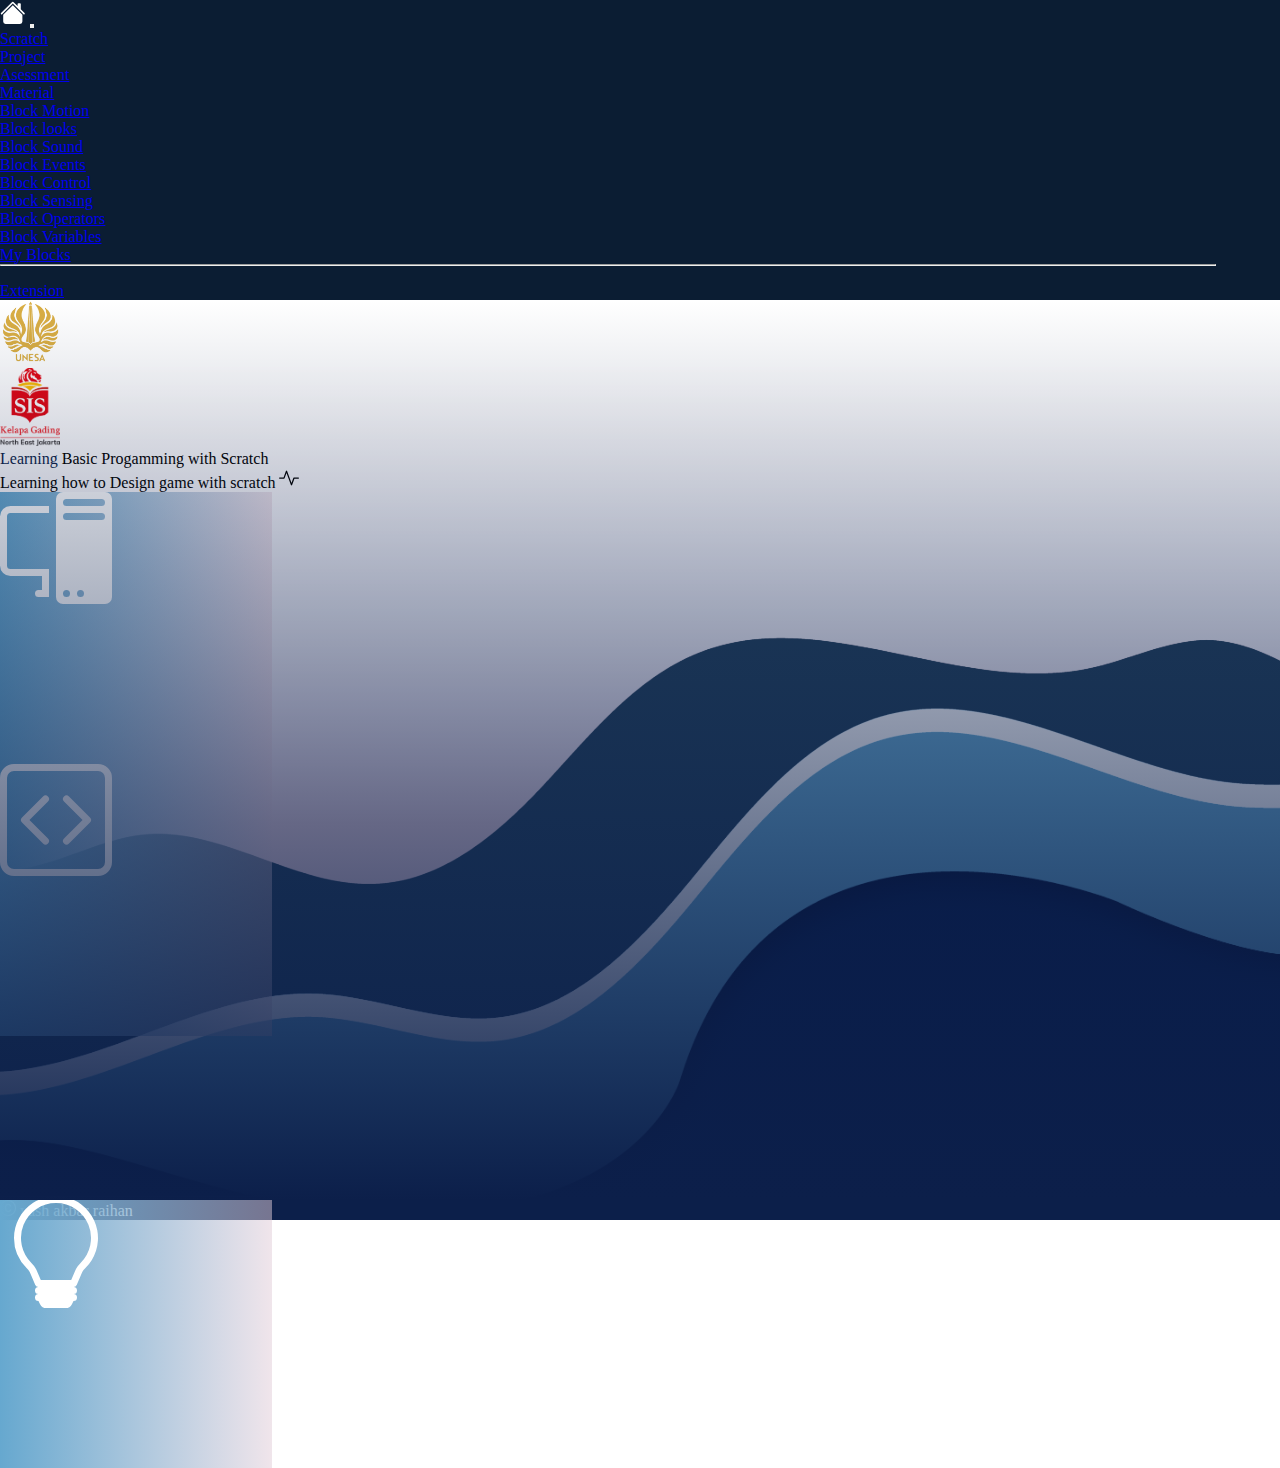
==== index.html @ 8806d6a0 "first commit" ====
<!DOCTYPE html>
<html lang="en">

<head>
    <meta charset="UTF-8">
    <meta name="viewport" content="width=device-width, initial-scale=1.0">
    <title>Web for Education</title>
    <link rel="stylesheet" href="stylesheet.css">

    <!-- link bootstrap -->
    <link href="https://cdn.jsdelivr.net/npm/bootstrap@5.3.2/dist/css/bootstrap.min.css" rel="stylesheet"
        integrity="sha384-T3c6CoIi6uLrA9TneNEoa7RxnatzjcDSCmG1MXxSR1GAsXEV/Dwwykc2MPK8M2HN" crossorigin="anonymous">
    <script src="https://cdn.jsdelivr.net/npm/bootstrap@5.3.2/dist/js/bootstrap.bundle.min.js"
        integrity="sha384-C6RzsynM9kWDrMNeT87bh95OGNyZPhcTNXj1NW7RuBCsyN/o0jlpcV8Qyq46cDfL"
        crossorigin="anonymous"></script>
    <!-- akhir bootstrap -->

    <!-- icon -->
    <link rel="stylesheet" href="https://cdn.jsdelivr.net/npm/bootstrap-icons@1.11.1/font/bootstrap-icons.css">
    <!-- akhir icon -->
</head>

<body>
    <!-- awal nav -->
    <nav class="navbar shadow navbar-dark navbar-expand-lg sticky-top">
        <div class="container-fluid">
            <a class="navbar-brand ms-5" href="index.html"> <svg xmlns="http://www.w3.org/2000/svg" width="30"
                    height="30" fill="white" class="bi bi-house-fill" viewBox="0 0 16 16">
                    <path
                        d="M8.707 1.5a1 1 0 0 0-1.414 0L.646 8.146a.5.5 0 0 0 .708.708L8 2.207l6.646 6.647a.5.5 0 0 0 .708-.708L13 5.793V2.5a.5.5 0 0 0-.5-.5h-1a.5.5 0 0 0-.5.5v1.293L8.707 1.5Z" />
                    <path d="m8 3.293 6 6V13.5a1.5 1.5 0 0 1-1.5 1.5h-9A1.5 1.5 0 0 1 2 13.5V9.293l6-6Z" />
                </svg></a>
            <button class="navbar-toggler" type="button" data-bs-toggle="collapse"
                data-bs-target="#navbarSupportedContent" aria-controls="navbarSupportedContent" aria-expanded="false"
                aria-label="Toggle navigation">
                <span class="navbar-toggler-icon"></span>
            </button>
            <div class="collapse navbar-collapse" id="navbarSupportedContent">
                <ul class="navbar-nav ms-auto">
                    <li class="nav-item pe-4">
                        <a class="nav-link active" aria-current="page" href="https://scratch.mit.edu">Scratch</a>
                    </li>
                    <li class="nav-item pe-4">
                        <a class="nav-link active" href="#">Project</a>
                    </li>
                    <li class="nav-item pe-4">
                        <a class="nav-link active" href="#">Asessment</a>
                    </li>
                    <li id="dropdown-material" class="nav-item dropdown">
                        <a class="nav-link dropdown-toggle" href="#" role="button" data-bs-toggle="dropdown">
                            Material
                        </a>
                        <ul class="dropdown-menu">
                            <li><a class="dropdown-item" href="block-motion.html">Block Motion</a></li>
                            <li><a class="dropdown-item" href="block-looks.html">Block looks</a></li>
                            <li><a class="dropdown-item" href="block-sound.html">Block Sound</a></li>
                            <li><a class="dropdown-item" href="block-event.html">Block Events</a></li>
                            <li><a class="dropdown-item" href="block-control.html">Block Control</a></li>
                            <li><a class="dropdown-item" href="block-sensing.html">Block Sensing</a></li>
                            <li><a class="dropdown-item" href="block-operator.html">Block Operators</a></li>
                            <li><a class="dropdown-item" href="block-variable.html">Block Variables</a></li>
                            <li><a class="dropdown-item" href="my-block.html">My Blocks</a></li>
                            <li>
                                <hr class="dropdown-divider">
                            </li>
                            <li><a class="dropdown-item" href="extention.html">Extension</a></li>
                        </ul>
                    </li>
                </ul>
            </div>
        </div>
    </nav>

    <!-- akhir nav -->

    <!-- header -->
    <div class="header">
        <div class="container text-center">
            <div class="row align-items-center">
                <div class="col text-end pe-4 pt-4">
                    <img src="img/logo unesa png baru.png" alt="logo unesa">
                </div>
                <div class="col text-start ps-4 pt-4">
                    <img src="img/logo SIS KG.png" alt="logo SIS">
                </div>
            </div>
        </div>

        <div class="container pt-3">
            <div class="row text-center">
                <div class="col">
                    <p class="fs-1 fw-bolder text-black"> <span class="learning">Learning</span> Basic Progamming
                        with
                        <span class="text-warning">Scratch</span>
                    </p>
                    <p class="fs-4 text-capitalize pt-2 text-dark"> Learning how to Design game with scratch
                        <svg xmlns="http://www.w3.org/2000/svg" width="20" height="20" class="bi bi-activity"
                            viewBox="0 0 16 16">
                            <path fill-rule="evenodd"
                                d="M6 2a.5.5 0 0 1 .47.33L10 12.036l1.53-4.208A.5.5 0 0 1 12 7.5h3.5a.5.5 0 0 1 0 1h-3.15l-1.88 5.17a.5.5 0 0 1-.94 0L6 3.964 4.47 8.171A.5.5 0 0 1 4 8.5H.5a.5.5 0 0 1 0-1h3.15l1.88-5.17A.5.5 0 0 1 6 2Z" />
                        </svg>
                    </p>
                </div>
            </div>
            <div class="row text-center position-relative">
                <div class="col position-relative mt-4">
                    <div id="el1" class="col bg-opacity-75 text-warning position-absolute rounded-circle shadow"
                        style="width:17rem; height:17rem; right: 10px;">
                        <svg class="position-absolute bottom-0 start-50 mb-4 translate-middle"
                            xmlns="http://www.w3.org/2000/svg" width="7rem" height="7rem" fill="white"
                            class="bi bi-pc-display" viewBox="0 0 16 16">
                            <path
                                d="M8 1a1 1 0 0 1 1-1h6a1 1 0 0 1 1 1v14a1 1 0 0 1-1 1H9a1 1 0 0 1-1-1V1Zm1 13.5a.5.5 0 1 0 1 0 .5.5 0 0 0-1 0Zm2 0a.5.5 0 1 0 1 0 .5.5 0 0 0-1 0ZM9.5 1a.5.5 0 0 0 0 1h5a.5.5 0 0 0 0-1h-5ZM9 3.5a.5.5 0 0 0 .5.5h5a.5.5 0 0 0 0-1h-5a.5.5 0 0 0-.5.5ZM1.5 2A1.5 1.5 0 0 0 0 3.5v7A1.5 1.5 0 0 0 1.5 12H6v2h-.5a.5.5 0 0 0 0 1H7v-4H1.5a.5.5 0 0 1-.5-.5v-7a.5.5 0 0 1 .5-.5H7V2H1.5Z" />
                        </svg>
                    </div>
                    <div id="el2" class="col text-warning position-absolute rounded-circle shadow"
                        style="width:17rem; height:17rem; left:10px;">
                        <svg class="position-absolute bottom-0 start-50 mb-4 translate-middle"
                            xmlns="http://www.w3.org/2000/svg" width="7rem" height="7rem" fill="white"
                            class="bi bi-code-square" viewBox="0 0 16 16">
                            <path
                                d="M14 1a1 1 0 0 1 1 1v12a1 1 0 0 1-1 1H2a1 1 0 0 1-1-1V2a1 1 0 0 1 1-1h12zM2 0a2 2 0 0 0-2 2v12a2 2 0 0 0 2 2h12a2 2 0 0 0 2-2V2a2 2 0 0 0-2-2H2z" />
                            <path
                                d="M6.854 4.646a.5.5 0 0 1 0 .708L4.207 8l2.647 2.646a.5.5 0 0 1-.708.708l-3-3a.5.5 0 0 1 0-.708l3-3a.5.5 0 0 1 .708 0zm2.292 0a.5.5 0 0 0 0 .708L11.793 8l-2.647 2.646a.5.5 0 0 0 .708.708l3-3a.5.5 0 0 0 0-.708l-3-3a.5.5 0 0 0-.708 0z" />
                        </svg>
                    </div>
                    <div id="el3"
                        class="col text-warning position-absolute top-100 start-50 translate-middle-x rounded-circle shadow"
                        style="width:17rem; height:17rem; margin-top:10rem;">
                        <svg class="position-absolute bottom-0 start-50 mb-4 translate-middle"
                            xmlns="http://www.w3.org/2000/svg" width="7rem" height="7rem" fill="white"
                            class="bi bi-lightbulb" viewBox="0 0 16 16">
                            <path
                                d="M2 6a6 6 0 1 1 10.174 4.31c-.203.196-.359.4-.453.619l-.762 1.769A.5.5 0 0 1 10.5 13a.5.5 0 0 1 0 1 .5.5 0 0 1 0 1l-.224.447a1 1 0 0 1-.894.553H6.618a1 1 0 0 1-.894-.553L5.5 15a.5.5 0 0 1 0-1 .5.5 0 0 1 0-1 .5.5 0 0 1-.46-.302l-.761-1.77a1.964 1.964 0 0 0-.453-.618A5.984 5.984 0 0 1 2 6zm6-5a5 5 0 0 0-3.479 8.592c.263.254.514.564.676.941L5.83 12h4.342l.632-1.467c.162-.377.413-.687.676-.941A5 5 0 0 0 8 1z" />
                        </svg>
                    </div>
                </div>
            </div>
        </div>
    </div>
    <!--logo bawah  -->

    <!-- akhirlogo bawah  -->

    <!-- akhir header -->

    <!-- footer -->
    <footer>
        <div class="container">
            <div class="row text-center">
                <div class="col">
                    <p class="fs-6 "><svg xmlns="http://www.w3.org/2000/svg" width="16" height="16" fill="currentColor"
                            class="bi bi-c-circle" viewBox="0 0 16 16">
                            <path
                                d="M1 8a7 7 0 1 0 14 0A7 7 0 0 0 1 8Zm15 0A8 8 0 1 1 0 8a8 8 0 0 1 16 0ZM8.146 4.992c-1.212 0-1.927.92-1.927 2.502v1.06c0 1.571.703 2.462 1.927 2.462.979 0 1.641-.586 1.729-1.418h1.295v.093c-.1 1.448-1.354 2.467-3.03 2.467-2.091 0-3.269-1.336-3.269-3.603V7.482c0-2.261 1.201-3.638 3.27-3.638 1.681 0 2.935 1.054 3.029 2.572v.088H9.875c-.088-.879-.768-1.512-1.729-1.512Z" />
                        </svg> yash akbar raihan</p>
                </div>
            </div>
        </div>
    </footer>
    <!-- akhir footer -->
</body>

</html>
---- stylesheet.css ----
/* warna : 
#B799FF 
#ACBCFF
#AEE2FF
#E6FFFD
#0b1d33
#26425a
#66a8cf
#e1cbd7
#c38eb4
#0c1f4a */
:root {
    --bg-color1 : #0b1d33;
    --bg-color2 : #26425a;
    --bg-color3 : #66a8cf;
    --bg-color4 : #e1cbd7;
    --bg-color5 : #c38eb4;
    --bg-color6 : #0c1f4a; 
}

* {
    margin: 0;
    padding: 0;
    font-family: poppins;
}

nav {
    background-color: var(--bg-color1);
    font-weight: 300;
    color: var(--bg-color4);
}
.nav-item:hover {
    font-size: 1.1em; 
    transition: all 0.2s ease-in-out;
}

.col img {
    width: 60px;
}

.header {
    width: 100%;
    height: 100vh;
    position: relative;
    display: flex;
    flex-direction: column;
    /* background: linear-gradient(to top, var(--bg-color2), rgba(0,0,0,0)); */
    background: url('img/background\ new.svg');
    background-size: cover;
    background-position: center;
}

.header::before {
    content: "";
    position: absolute;
    width: 100%;
    height: 100vh;
    bottom: 0;
    left: 0;
    background: linear-gradient(to top, var(--bg-color6), rgba(255, 255, 255, 0));
}

footer {
    background-color: var(--bg-color6);
    color: white;
}

#el3, #el2, #el1 {
    background: linear-gradient(to right, var(--bg-color3), rgba(225, 203, 215, 0.5));
}

.navbar-brand svg:hover{
    height: 1.6em;
    width: 1.6em;
    transition: all 0.1s ease-in-out;
}

.dropdown-item:hover {
    font-size: 1.1em;
    transition: all 0.2s ease-in-out;
}

#dropdown-material {
    margin-right: 4em;
}

.learning {
    color: var(--bg-color6);
}
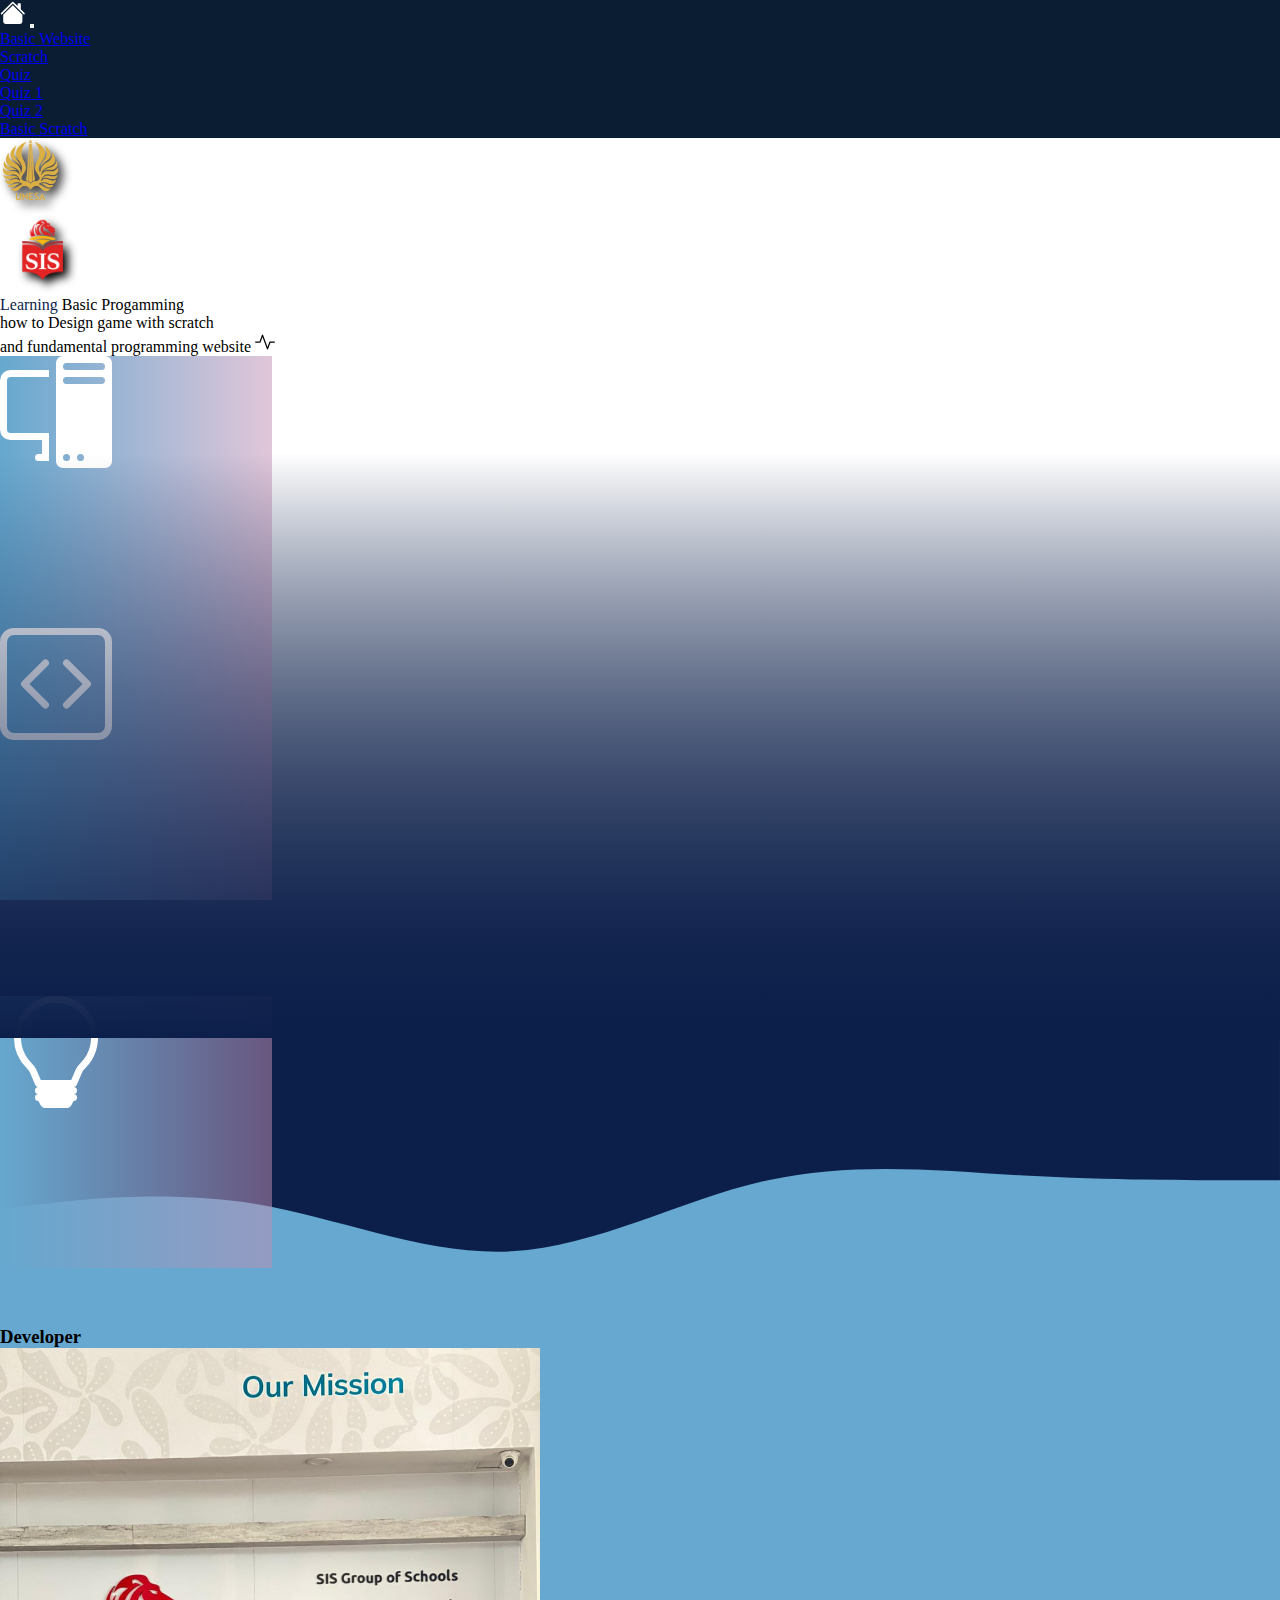
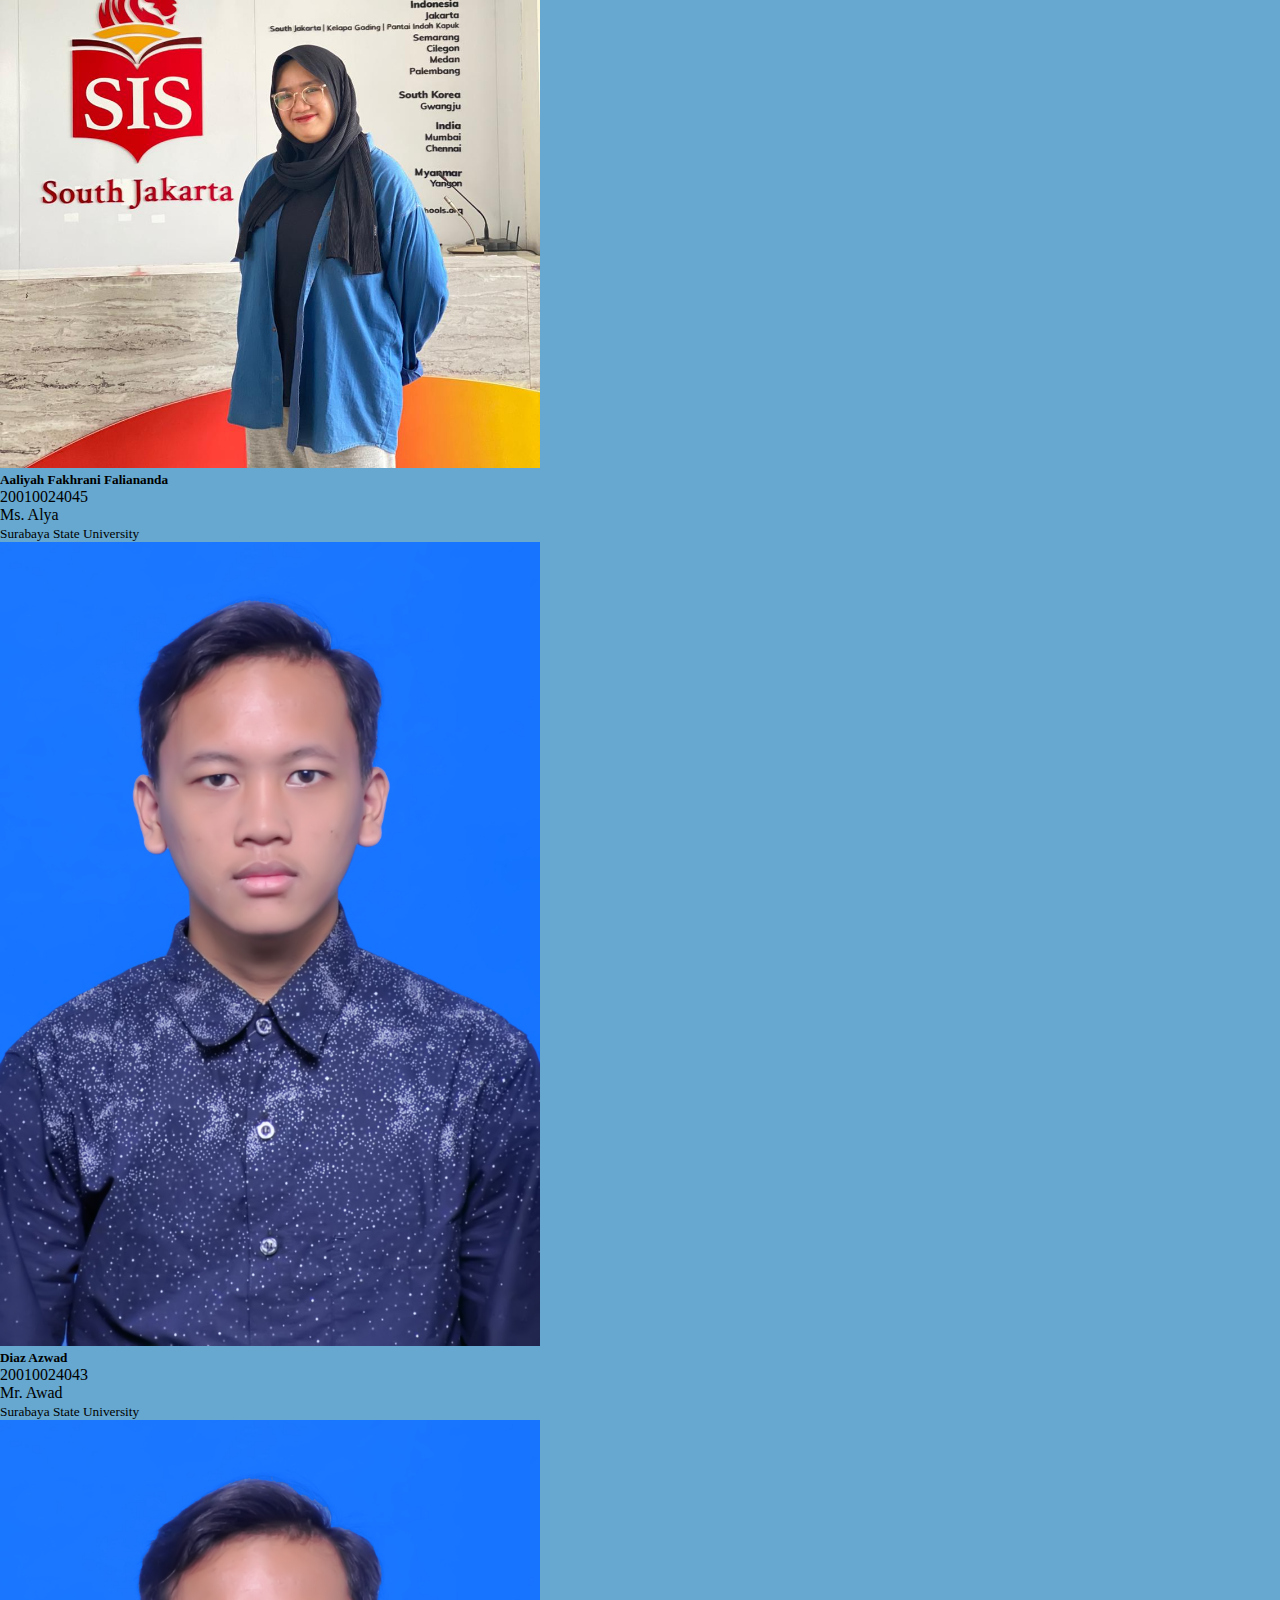
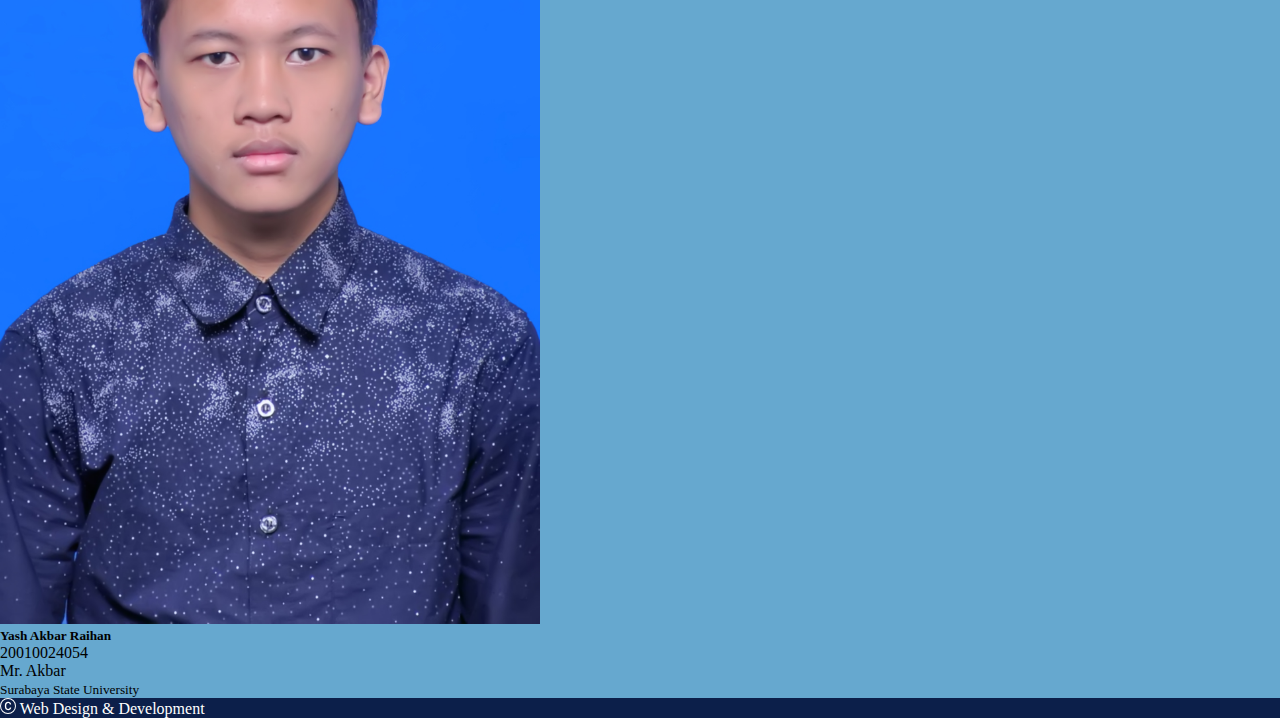
==== commit 55b0e9a7: "almost finaly" ====
--- a/index.html
+++ b/index.html
@@ -5,7 +5,7 @@
     <meta charset="UTF-8">
     <meta name="viewport" content="width=device-width, initial-scale=1.0">
     <title>Web for Education</title>
-    <link rel="stylesheet" href="stylesheet.css">
+    <link rel="stylesheet" href="assets/stylesheet.css">
 
     <!-- link bootstrap -->
     <link href="https://cdn.jsdelivr.net/npm/bootstrap@5.3.2/dist/css/bootstrap.min.css" rel="stylesheet"
@@ -38,34 +38,32 @@
             <div class="collapse navbar-collapse" id="navbarSupportedContent">
                 <ul class="navbar-nav ms-auto">
                     <li class="nav-item pe-4">
+                        <a class="nav-link active"
+                            href="https://html-code.notion.site/html-code/the-dashboard-d942aa69af0b4449ad72ffde3d726862">Basic
+                            Website</a>
+                    </li>
+                    <li class="nav-item pe-4">
                         <a class="nav-link active" aria-current="page" href="https://scratch.mit.edu">Scratch</a>
                     </li>
-                    <li class="nav-item pe-4">
-                        <a class="nav-link active" href="#">Project</a>
-                    </li>
-                    <li class="nav-item pe-4">
-                        <a class="nav-link active" href="#">Asessment</a>
-                    </li>
-                    <li id="dropdown-material" class="nav-item dropdown">
-                        <a class="nav-link dropdown-toggle" href="#" role="button" data-bs-toggle="dropdown">
-                            Material
+                    <li class="nav-item dropdown pe-4">
+                        <a class="nav-link dropdown-toggle" href="#" role="button" data-bs-toggle="dropdown"
+                            aria-expanded="false">
+                            Quiz
                         </a>
                         <ul class="dropdown-menu">
-                            <li><a class="dropdown-item" href="block-motion.html">Block Motion</a></li>
-                            <li><a class="dropdown-item" href="block-looks.html">Block looks</a></li>
-                            <li><a class="dropdown-item" href="block-sound.html">Block Sound</a></li>
-                            <li><a class="dropdown-item" href="block-event.html">Block Events</a></li>
-                            <li><a class="dropdown-item" href="block-control.html">Block Control</a></li>
-                            <li><a class="dropdown-item" href="block-sensing.html">Block Sensing</a></li>
-                            <li><a class="dropdown-item" href="block-operator.html">Block Operators</a></li>
-                            <li><a class="dropdown-item" href="block-variable.html">Block Variables</a></li>
-                            <li><a class="dropdown-item" href="my-block.html">My Blocks</a></li>
-                            <li>
-                                <hr class="dropdown-divider">
-                            </li>
-                            <li><a class="dropdown-item" href="extention.html">Extension</a></li>
+                            <li><a class="dropdown-item"
+                                    href="https://kahoot.it/solo/?quizId=ba9a0a34-03f0-4df1-a1b9-73d56df6748f">Quiz
+                                    1</a></li>
+                            <li><a class="dropdown-item"
+                                    href="https://kahoot.it/solo/?quizId=714a203e-d87f-4e3b-9f1b-5200b5b7644c">Quiz
+                                    2</a></li>
                         </ul>
                     </li>
+                    <li class="nav-item pe-5">
+                        <a class="nav-link active" href="basic-scratch.html">
+                            Basic Scratch
+                        </a>
+                    </li>
                 </ul>
             </div>
         </div>
@@ -74,86 +72,175 @@
     <!-- akhir nav -->
 
     <!-- header -->
-    <div class="header">
-        <div class="container text-center">
-            <div class="row align-items-center">
-                <div class="col text-end pe-4 pt-4">
-                    <img src="img/logo unesa png baru.png" alt="logo unesa">
-                </div>
-                <div class="col text-start ps-4 pt-4">
-                    <img src="img/logo SIS KG.png" alt="logo SIS">
-                </div>
-            </div>
-        </div>
-
-        <div class="container pt-3">
-            <div class="row text-center">
-                <div class="col">
-                    <p class="fs-1 fw-bolder text-black"> <span class="learning">Learning</span> Basic Progamming
-                        with
-                        <span class="text-warning">Scratch</span>
-                    </p>
-                    <p class="fs-4 text-capitalize pt-2 text-dark"> Learning how to Design game with scratch
-                        <svg xmlns="http://www.w3.org/2000/svg" width="20" height="20" class="bi bi-activity"
-                            viewBox="0 0 16 16">
-                            <path fill-rule="evenodd"
-                                d="M6 2a.5.5 0 0 1 .47.33L10 12.036l1.53-4.208A.5.5 0 0 1 12 7.5h3.5a.5.5 0 0 1 0 1h-3.15l-1.88 5.17a.5.5 0 0 1-.94 0L6 3.964 4.47 8.171A.5.5 0 0 1 4 8.5H.5a.5.5 0 0 1 0-1h3.15l1.88-5.17A.5.5 0 0 1 6 2Z" />
-                        </svg>
-                    </p>
-                </div>
-            </div>
-            <div class="row text-center position-relative">
-                <div class="col position-relative mt-4">
-                    <div id="el1" class="col bg-opacity-75 text-warning position-absolute rounded-circle shadow"
-                        style="width:17rem; height:17rem; right: 10px;">
-                        <svg class="position-absolute bottom-0 start-50 mb-4 translate-middle"
-                            xmlns="http://www.w3.org/2000/svg" width="7rem" height="7rem" fill="white"
-                            class="bi bi-pc-display" viewBox="0 0 16 16">
-                            <path
-                                d="M8 1a1 1 0 0 1 1-1h6a1 1 0 0 1 1 1v14a1 1 0 0 1-1 1H9a1 1 0 0 1-1-1V1Zm1 13.5a.5.5 0 1 0 1 0 .5.5 0 0 0-1 0Zm2 0a.5.5 0 1 0 1 0 .5.5 0 0 0-1 0ZM9.5 1a.5.5 0 0 0 0 1h5a.5.5 0 0 0 0-1h-5ZM9 3.5a.5.5 0 0 0 .5.5h5a.5.5 0 0 0 0-1h-5a.5.5 0 0 0-.5.5ZM1.5 2A1.5 1.5 0 0 0 0 3.5v7A1.5 1.5 0 0 0 1.5 12H6v2h-.5a.5.5 0 0 0 0 1H7v-4H1.5a.5.5 0 0 1-.5-.5v-7a.5.5 0 0 1 .5-.5H7V2H1.5Z" />
-                        </svg>
-                    </div>
-                    <div id="el2" class="col text-warning position-absolute rounded-circle shadow"
-                        style="width:17rem; height:17rem; left:10px;">
-                        <svg class="position-absolute bottom-0 start-50 mb-4 translate-middle"
-                            xmlns="http://www.w3.org/2000/svg" width="7rem" height="7rem" fill="white"
-                            class="bi bi-code-square" viewBox="0 0 16 16">
-                            <path
-                                d="M14 1a1 1 0 0 1 1 1v12a1 1 0 0 1-1 1H2a1 1 0 0 1-1-1V2a1 1 0 0 1 1-1h12zM2 0a2 2 0 0 0-2 2v12a2 2 0 0 0 2 2h12a2 2 0 0 0 2-2V2a2 2 0 0 0-2-2H2z" />
-                            <path
-                                d="M6.854 4.646a.5.5 0 0 1 0 .708L4.207 8l2.647 2.646a.5.5 0 0 1-.708.708l-3-3a.5.5 0 0 1 0-.708l3-3a.5.5 0 0 1 .708 0zm2.292 0a.5.5 0 0 0 0 .708L11.793 8l-2.647 2.646a.5.5 0 0 0 .708.708l3-3a.5.5 0 0 0 0-.708l-3-3a.5.5 0 0 0-.708 0z" />
-                        </svg>
-                    </div>
-                    <div id="el3"
-                        class="col text-warning position-absolute top-100 start-50 translate-middle-x rounded-circle shadow"
-                        style="width:17rem; height:17rem; margin-top:10rem;">
-                        <svg class="position-absolute bottom-0 start-50 mb-4 translate-middle"
-                            xmlns="http://www.w3.org/2000/svg" width="7rem" height="7rem" fill="white"
-                            class="bi bi-lightbulb" viewBox="0 0 16 16">
-                            <path
-                                d="M2 6a6 6 0 1 1 10.174 4.31c-.203.196-.359.4-.453.619l-.762 1.769A.5.5 0 0 1 10.5 13a.5.5 0 0 1 0 1 .5.5 0 0 1 0 1l-.224.447a1 1 0 0 1-.894.553H6.618a1 1 0 0 1-.894-.553L5.5 15a.5.5 0 0 1 0-1 .5.5 0 0 1 0-1 .5.5 0 0 1-.46-.302l-.761-1.77a1.964 1.964 0 0 0-.453-.618A5.984 5.984 0 0 1 2 6zm6-5a5 5 0 0 0-3.479 8.592c.263.254.514.564.676.941L5.83 12h4.342l.632-1.467c.162-.377.413-.687.676-.941A5 5 0 0 0 8 1z" />
-                        </svg>
-                    </div>
-                </div>
-            </div>
-        </div>
-    </div>
-    <!--logo bawah  -->
-
-    <!-- akhirlogo bawah  -->
-
+    <section class="header">
+        <div class="header">
+            <div class="container text-center">
+                <div class="row align-items-center">
+                    <div class="col text-end pe-4 pt-4">
+                        <img src="img/logo unesa png baru.png" alt="logo unesa" class="imglogo">
+                    </div>
+                    <div class="col text-start ps-4 pt-4">
+                        <img src="img/SIS-Logo-Website-200x200.png" alt="logo SIS" class="imglogo" id="logosis">
+                    </div>
+                </div>
+            </div>
+
+            <div class="container">
+                <div class="row text-center">
+                    <div class="col">
+                        <p class="fs-1 fw-bolder text-warning"> <span class="learning">Learning</span> Basic Progamming
+                        </p>
+                        <p class="fs-5 text-capitalize text-dark">how to Design game with scratch<br> and
+                            fundamental programming website
+                            <svg xmlns="http://www.w3.org/2000/svg" width="20" height="20" class="bi"
+                                viewBox="0 0 16 16">
+                                <path
+                                    d="M6 2a.5.5 0 0 1 .47.33L10 12.036l1.53-4.208A.5.5 0 0 1 12 7.5h3.5a.5.5 0 0 1 0 1h-3.15l-1.88 5.17a.5.5 0 0 1-.94 0L6 3.964 4.47 8.171A.5.5 0 0 1 4 8.5H.5a.5.5 0 0 1 0-1h3.15l1.88-5.17A.5.5 0 0 1 6 2Z" />
+                            </svg>
+                        </p>
+                    </div>
+                </div>
+                <div class="row text-center position-relative">
+                    <div class="col position-relative mt-4">
+                        <div id="el1" class="col bg-opacity-75 position-absolute rounded-circle shadow"
+                            style="width:17rem; height:17rem; right: 10px;">
+                            <svg class="position-absolute bottom-0 start-50 mb-4 translate-middle"
+                                xmlns="http://www.w3.org/2000/svg" width="7rem" height="7rem" fill="white"
+                                class="bi bi-pc-display" viewBox="0 0 16 16">
+                                <path
+                                    d="M8 1a1 1 0 0 1 1-1h6a1 1 0 0 1 1 1v14a1 1 0 0 1-1 1H9a1 1 0 0 1-1-1V1Zm1 13.5a.5.5 0 1 0 1 0 .5.5 0 0 0-1 0Zm2 0a.5.5 0 1 0 1 0 .5.5 0 0 0-1 0ZM9.5 1a.5.5 0 0 0 0 1h5a.5.5 0 0 0 0-1h-5ZM9 3.5a.5.5 0 0 0 .5.5h5a.5.5 0 0 0 0-1h-5a.5.5 0 0 0-.5.5ZM1.5 2A1.5 1.5 0 0 0 0 3.5v7A1.5 1.5 0 0 0 1.5 12H6v2h-.5a.5.5 0 0 0 0 1H7v-4H1.5a.5.5 0 0 1-.5-.5v-7a.5.5 0 0 1 .5-.5H7V2H1.5Z" />
+                            </svg>
+                        </div>
+                        <div id="el2" class="col position-absolute rounded-circle shadow"
+                            style="width:17rem; height:17rem; left:10px;">
+                            <svg class="position-absolute bottom-0 start-50 mb-4 translate-middle"
+                                xmlns="http://www.w3.org/2000/svg" width="7rem" height="7rem" fill="white"
+                                class="bi bi-code-square" viewBox="0 0 16 16">
+                                <path
+                                    d="M14 1a1 1 0 0 1 1 1v12a1 1 0 0 1-1 1H2a1 1 0 0 1-1-1V2a1 1 0 0 1 1-1h12zM2 0a2 2 0 0 0-2 2v12a2 2 0 0 0 2 2h12a2 2 0 0 0 2-2V2a2 2 0 0 0-2-2H2z" />
+                                <path
+                                    d="M6.854 4.646a.5.5 0 0 1 0 .708L4.207 8l2.647 2.646a.5.5 0 0 1-.708.708l-3-3a.5.5 0 0 1 0-.708l3-3a.5.5 0 0 1 .708 0zm2.292 0a.5.5 0 0 0 0 .708L11.793 8l-2.647 2.646a.5.5 0 0 0 .708.708l3-3a.5.5 0 0 0 0-.708l-3-3a.5.5 0 0 0-.708 0z" />
+                            </svg>
+                        </div>
+                        <div id="el3"
+                            class="col position-absolute top-0 start-50 translate-middle-x rounded-circle shadow"
+                            style="width:17rem; height:17rem; margin-top:6rem;">
+                            <svg class="position-absolute bottom-0 start-50 mb-4 translate-middle"
+                                xmlns="http://www.w3.org/2000/svg" width="7rem" height="7rem" fill="white"
+                                class="bi bi-lightbulb" viewBox="0 0 16 16">
+                                <path
+                                    d="M2 6a6 6 0 1 1 10.174 4.31c-.203.196-.359.4-.453.619l-.762 1.769A.5.5 0 0 1 10.5 13a.5.5 0 0 1 0 1 .5.5 0 0 1 0 1l-.224.447a1 1 0 0 1-.894.553H6.618a1 1 0 0 1-.894-.553L5.5 15a.5.5 0 0 1 0-1 .5.5 0 0 1 0-1 .5.5 0 0 1-.46-.302l-.761-1.77a1.964 1.964 0 0 0-.453-.618A5.984 5.984 0 0 1 2 6zm6-5a5 5 0 0 0-3.479 8.592c.263.254.514.564.676.941L5.83 12h4.342l.632-1.467c.162-.377.413-.687.676-.941A5 5 0 0 0 8 1z" />
+                            </svg>
+                        </div>
+                    </div>
+                </div>
+            </div>
+
+        </div>
+        <!--logo bawah  -->
+
+        <!-- akhirlogo bawah  -->
+
+    </section>
     <!-- akhir header -->
-
+    <!-- section motion -->
+    <section id="motion">
+        <svg xmlns="http://www.w3.org/2000/svg" viewBox="0 0 1440 320">
+            <path fill="#0c1f4a" fill-opacity="1"
+                d="M0,192L48,186.7C96,181,192,171,288,186.7C384,203,480,245,576,240C672,235,768,181,864,160C960,139,1056,149,1152,154.7C1248,160,1344,160,1392,160L1440,160L1440,0L1392,0C1344,0,1248,0,1152,0C1056,0,960,0,864,0C768,0,672,0,576,0C480,0,384,0,288,0C192,0,96,0,48,0L0,0Z">
+            </path>
+        </svg>
+
+        <div class="container">
+            <div class="row pb-5">
+                <div class="col text-center">
+                    <h3 class="text-light">Developer</h3>
+                </div>
+            </div>
+        </div>
+        <div class="container pb-5">
+            <div class="row">
+                <div class="col">
+                    <div class="col">
+                        <div class="card mb-3" style="max-width: 540px;">
+                            <div class="row g-0">
+                                <div class="col-md-4">
+                                    <img src="img/alya.jpeg" class="img-fluid " alt="..."
+                                        style="height: 100%; width:100%">
+                                </div>
+                                <div class="col-md-8">
+                                    <div class="card-body">
+                                        <h5 class="card-title">Aaliyah Fakhrani Faliananda</h5>
+                                        <p class="card-text">20010024045</p>
+                                        <p class="card-text">Ms. Alya</p>
+                                        <p class="card-text"><small class="text-body-secondary">Surabaya State
+                                                University</small></p>
+                                    </div>
+                                </div>
+                            </div>
+                        </div>
+                    </div>
+                </div>
+                <div class="col">
+                    <div class="col">
+                        <div class="card mb-3" style="max-width: 540px;">
+                            <div class="row g-0">
+                                <div class="col-md-4">
+                                    <img src="img/foto 4×6.png" class="img-fluid rounded-start" alt="..."
+                                        style="width:100%; height: 100%;">
+                                </div>
+                                <div class="col-md-8">
+                                    <div class="card-body">
+                                        <h5 class="card-title">Diaz Azwad</h5>
+                                        <p class="card-text">20010024043</p>
+                                        <p class="card-text">Mr. Awad</p>
+                                        <p class="card-text"><small class="text-body-secondary">Surabaya State
+                                                University</small></p>
+                                    </div>
+                                </div>
+                            </div>
+                        </div>
+                    </div>
+                </div>
+                <div class="col">
+                    <div class="col">
+                        <div class="card mb-3" style="max-width: 540px;">
+                            <div class="row g-0">
+                                <div class="col-md-4">
+                                    <img src="img/foto 4×6.png" class="img-fluid rounded-start" alt="yash akbar"
+                                        style="width:100%; height: 100%">
+                                </div>
+                                <div class="col-md-8">
+                                    <div class="card-body">
+                                        <h5 class="card-title">Yash Akbar Raihan</h5>
+                                        <p class="card-text">20010024054</p>
+                                        <p class="card-text">Mr. Akbar</p>
+                                        <p class="card-text"><small class="text-body-secondary">Surabaya State
+                                                University</small></p>
+                                    </div>
+                                </div>
+                            </div>
+                        </div>
+                    </div>
+                </div>
+            </div>
+        </div>
+    </section>
+    <!-- akhir section motion -->
+
+    <!-- section looks -->
+
+    <!-- akhir section looks -->
     <!-- footer -->
     <footer>
         <div class="container">
-            <div class="row text-center">
+            <div class="row text-center pt-3">
                 <div class="col">
                     <p class="fs-6 "><svg xmlns="http://www.w3.org/2000/svg" width="16" height="16" fill="currentColor"
                             class="bi bi-c-circle" viewBox="0 0 16 16">
                             <path
                                 d="M1 8a7 7 0 1 0 14 0A7 7 0 0 0 1 8Zm15 0A8 8 0 1 1 0 8a8 8 0 0 1 16 0ZM8.146 4.992c-1.212 0-1.927.92-1.927 2.502v1.06c0 1.571.703 2.462 1.927 2.462.979 0 1.641-.586 1.729-1.418h1.295v.093c-.1 1.448-1.354 2.467-3.03 2.467-2.091 0-3.269-1.336-3.269-3.603V7.482c0-2.261 1.201-3.638 3.27-3.638 1.681 0 2.935 1.054 3.029 2.572v.088H9.875c-.088-.879-.768-1.512-1.729-1.512Z" />
-                        </svg> yash akbar raihan</p>
+                        </svg> Web Design & Development</p>
                 </div>
             </div>
         </div>
--- a/assets/stylesheet.css
+++ b/assets/stylesheet.css
@@ -0,0 +1,98 @@
+:root {
+    --bg-color1 : #0b1d33;
+    --bg-color2 : #26425a;
+    --bg-color3 : #66a8cf;
+    --bg-color4 : #e1cbd7;
+    --bg-color5 : #c38eb4;
+    --bg-color6 : #0c1f4a; 
+}
+
+* {
+    margin: 0;
+    padding: 0;
+    font-family: poppins;
+}
+
+nav {
+    background-color: var(--bg-color1);
+    font-weight: 300;
+    color: var(--bg-color4);
+}
+.nav-item:hover {
+    font-size: 1.1em; 
+    transition: all 0.2s ease-in-out;
+}
+
+.col img {
+    width: 60px;
+}
+
+.header {
+    width: 100%;
+    height: 100vh;
+    position: relative;
+    display: flex;
+    flex-direction: column;
+    /* background: linear-gradient(to top, var(--bg-color2), rgba(0,0,0,0)); */
+    background: url('img/background-new.svg');
+    background-size: cover;
+    background-position: center;
+}
+
+.header::before {
+    content: "";
+    position: absolute;
+    width: 100%;
+    height: 65vh;
+    bottom: 0;
+    left: 0;
+    background: linear-gradient(to top, var(--bg-color6), rgba(255, 255, 255, 0));
+}
+
+footer {
+    background-color: var(--bg-color6);
+    color: white;
+}
+
+#el3, #el2, #el1 {
+    background: linear-gradient(to right, var(--bg-color3), rgba(195 ,142, 180, 0.5));
+}
+
+.el3 {
+padding-top: 50vh;
+}
+
+.navbar-brand svg:hover{
+    height: 1.6em;
+    width: 1.6em;
+    transition: all 0.1s ease-in-out;
+}
+
+.dropdown-item:hover {
+    font-size: 1.1em;
+    transition: all 0.2s ease-in-out;
+}
+
+#dropdown-material {
+    margin-right: 4em;
+}
+
+.learning {
+    color: var(--bg-color6);
+}
+
+.imglogo {
+    -webkit-filter: drop-shadow(5px 5px 5px #000000);
+    filter: drop-shadow(5px 5px 5px #000000);
+    height: 65px;
+    width :200px;
+}
+#logosis {
+    height : 85px;
+    width : 85px;
+
+}
+
+#motion {
+    background-color: var(--bg-color3);
+}
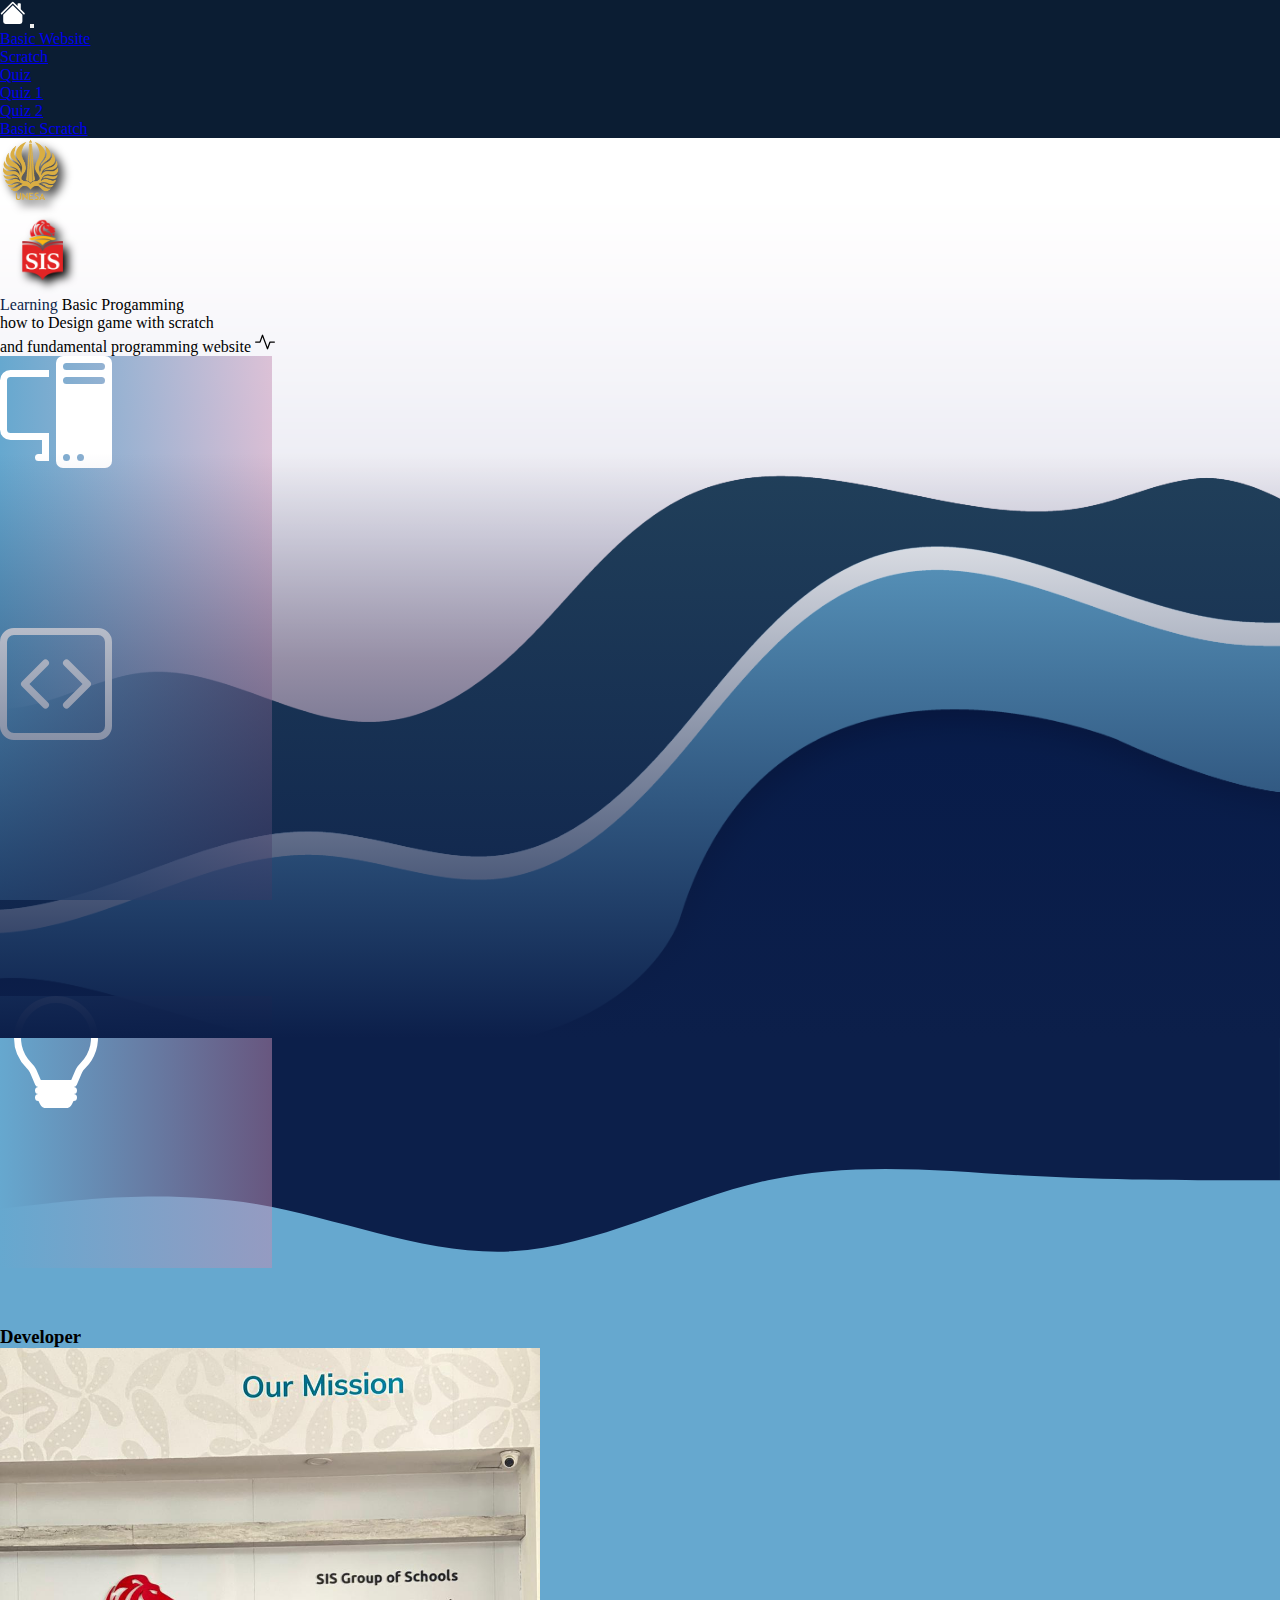
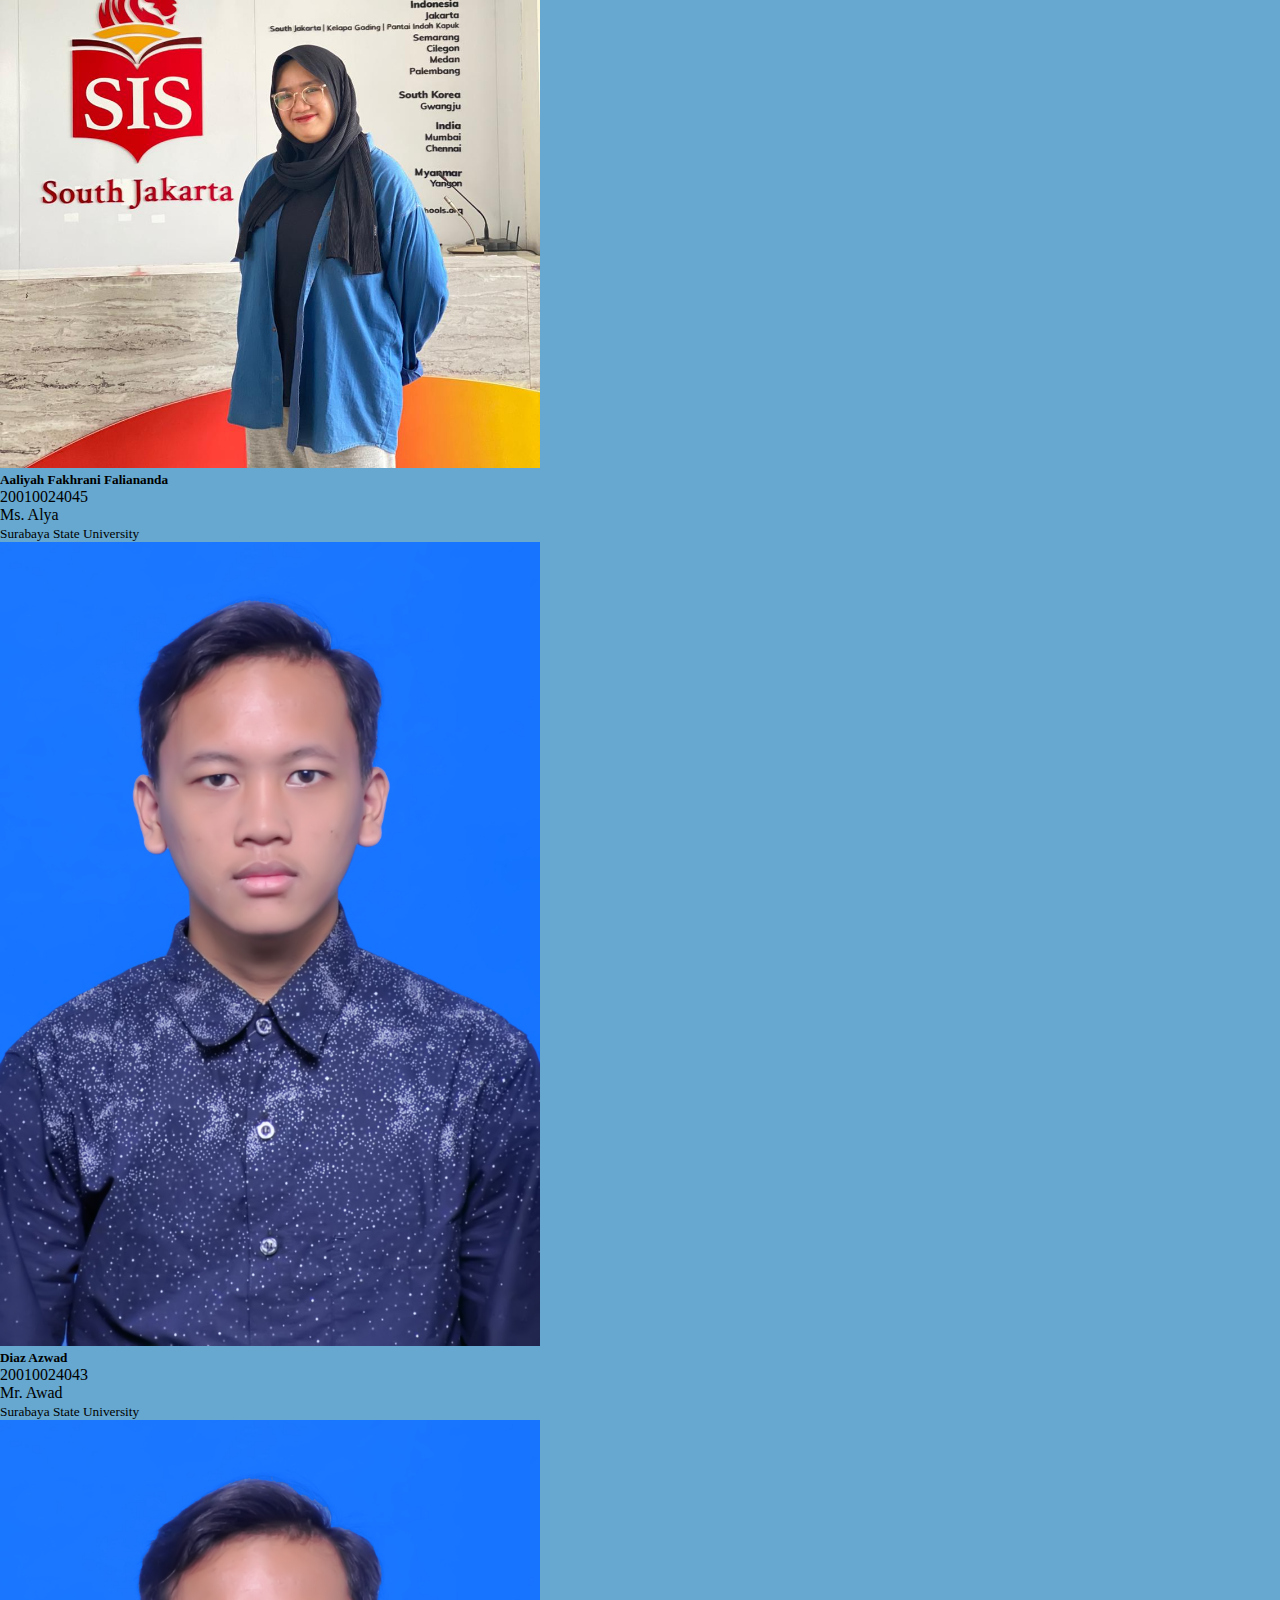
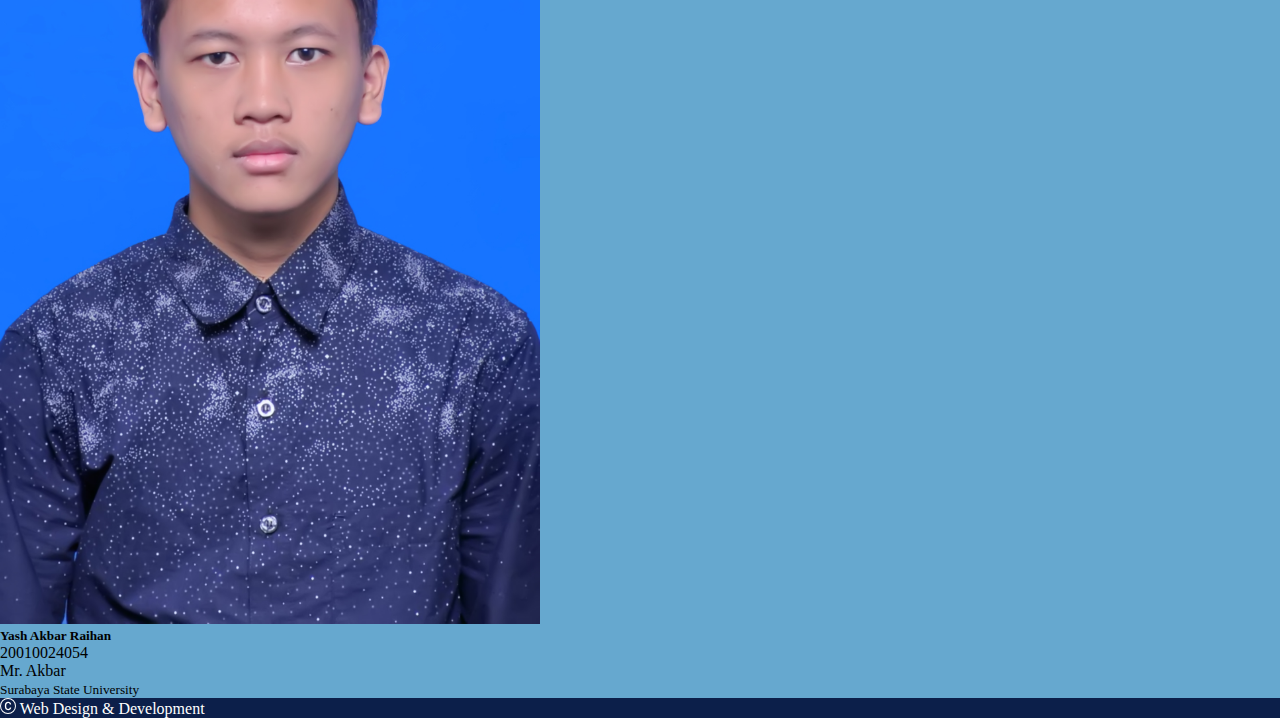
==== commit d70aca64: "almost done" ====
--- a/index.html
+++ b/index.html
@@ -5,7 +5,7 @@
     <meta charset="UTF-8">
     <meta name="viewport" content="width=device-width, initial-scale=1.0">
     <title>Web for Education</title>
-    <link rel="stylesheet" href="assets/stylesheet.css">
+    <link rel="stylesheet" href="stylesheet.css">
 
     <!-- link bootstrap -->
     <link href="https://cdn.jsdelivr.net/npm/bootstrap@5.3.2/dist/css/bootstrap.min.css" rel="stylesheet"
--- a/stylesheet.css
+++ b/stylesheet.css
@@ -0,0 +1,97 @@
+:root {
+    --bg-color1 : #0b1d33;
+    --bg-color2 : #26425a;
+    --bg-color3 : #66a8cf;
+    --bg-color4 : #e1cbd7;
+    --bg-color5 : #c38eb4;
+    --bg-color6 : #0c1f4a; 
+}
+
+* {
+    margin: 0;
+    padding: 0;
+    font-family: poppins;
+}
+
+nav {
+    background-color: var(--bg-color1);
+    font-weight: 300;
+    color: var(--bg-color4);
+}
+.nav-item:hover {
+    font-size: 1.1em; 
+    transition: all 0.2s ease-in-out;
+}
+
+.col img {
+    width: 60px;
+}
+
+.header {
+    width: 100%;
+    height: 100vh;
+    position: relative;
+    display: flex;
+    background: url('img/background-new.svg');
+    flex-direction: column;
+    background-size: cover;
+    background-position: center;
+}
+
+.header::before {
+    content: "";
+    position: absolute;
+    width: 100%;
+    height: 65vh;
+    bottom: 0;
+    left: 0;
+    background: linear-gradient(to top, var(--bg-color6), rgba(255, 255, 255, 0));
+}
+
+footer {
+    background-color: var(--bg-color6);
+    color: white;
+}
+
+#el3, #el2, #el1 {
+    background: linear-gradient(to right, var(--bg-color3), rgba(195 ,142, 180, 0.5));
+}
+
+.el3 {
+padding-top: 50vh;
+}
+
+.navbar-brand svg:hover{
+    height: 1.6em;
+    width: 1.6em;
+    transition: all 0.1s ease-in-out;
+}
+
+.dropdown-item:hover {
+    font-size: 1.1em;
+    transition: all 0.2s ease-in-out;
+}
+
+#dropdown-material {
+    margin-right: 4em;
+}
+
+.learning {
+    color: var(--bg-color6);
+}
+
+.imglogo {
+    -webkit-filter: drop-shadow(5px 5px 5px #000000);
+    filter: drop-shadow(5px 5px 5px #000000);
+    height: 65px;
+    width :200px;
+}
+#logosis {
+    height : 85px;
+    width : 85px;
+
+}
+
+#motion {
+    background-color: var(--bg-color3);
+}
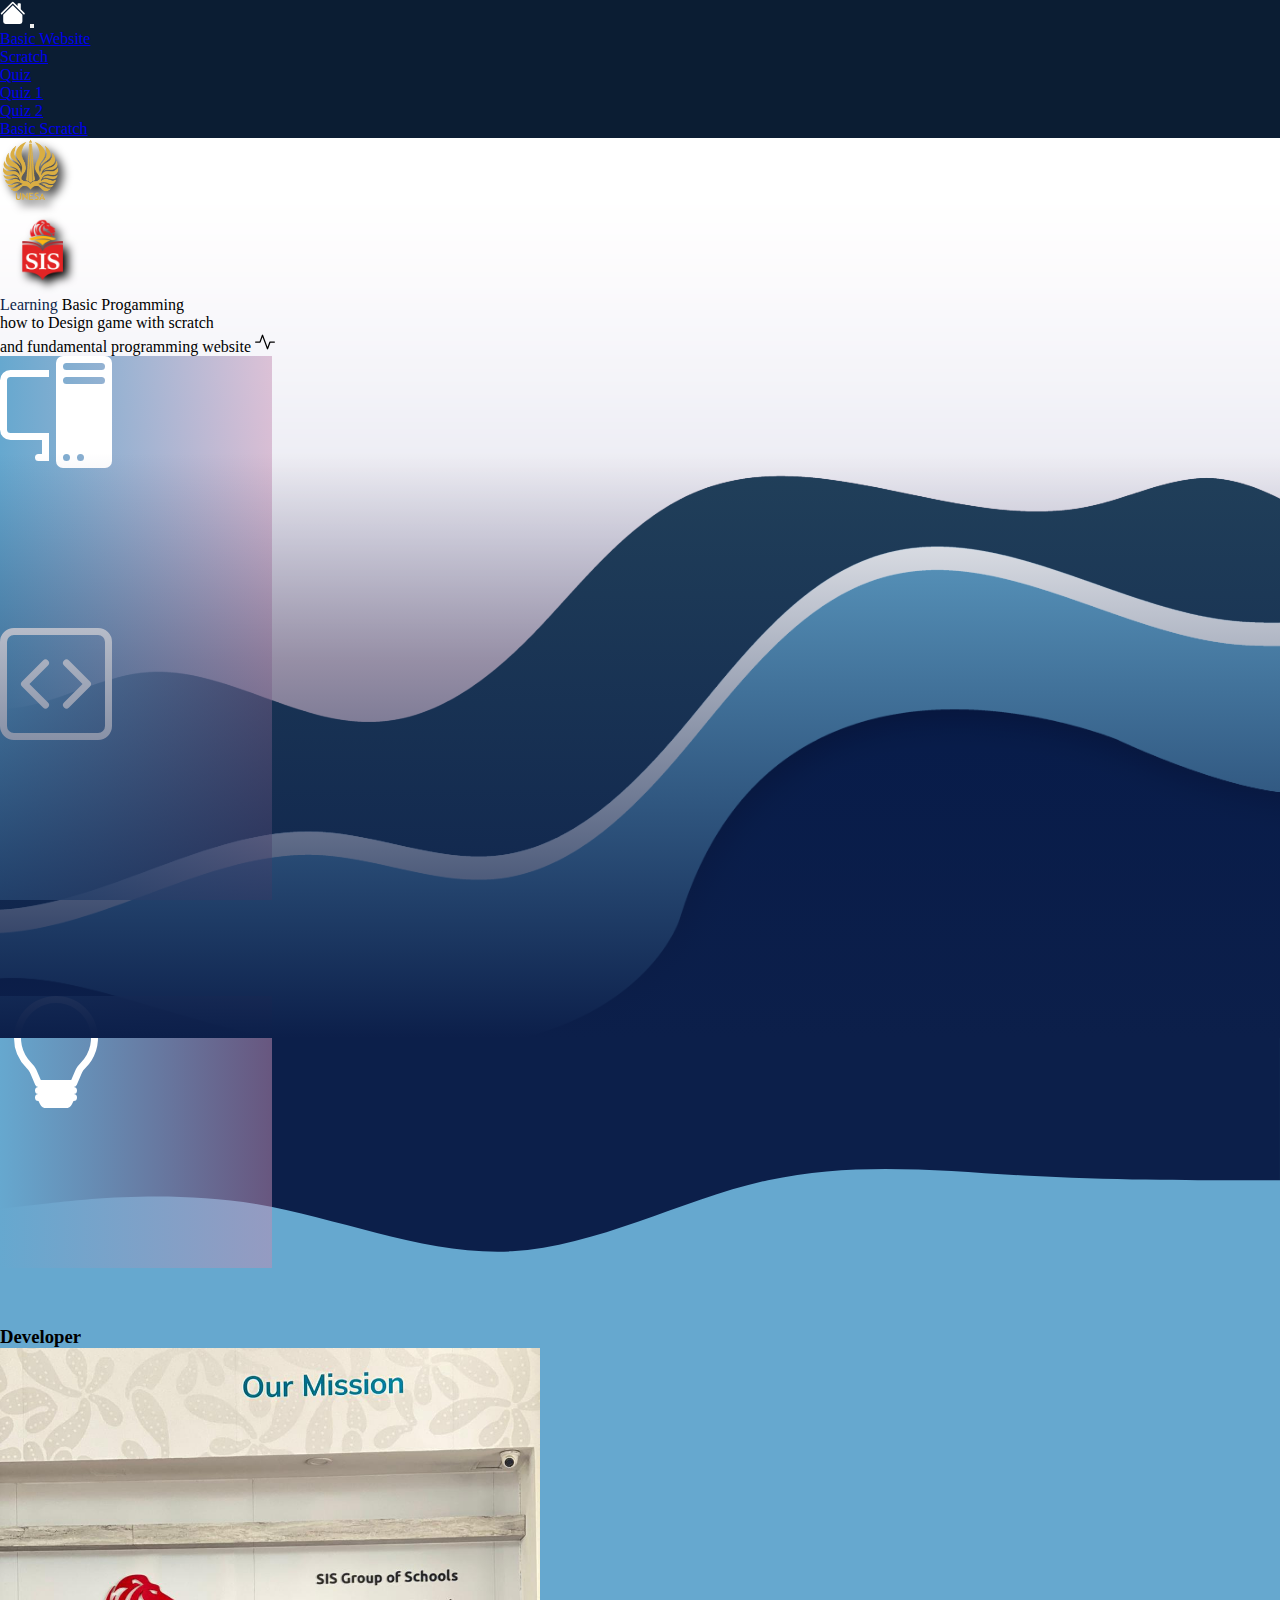
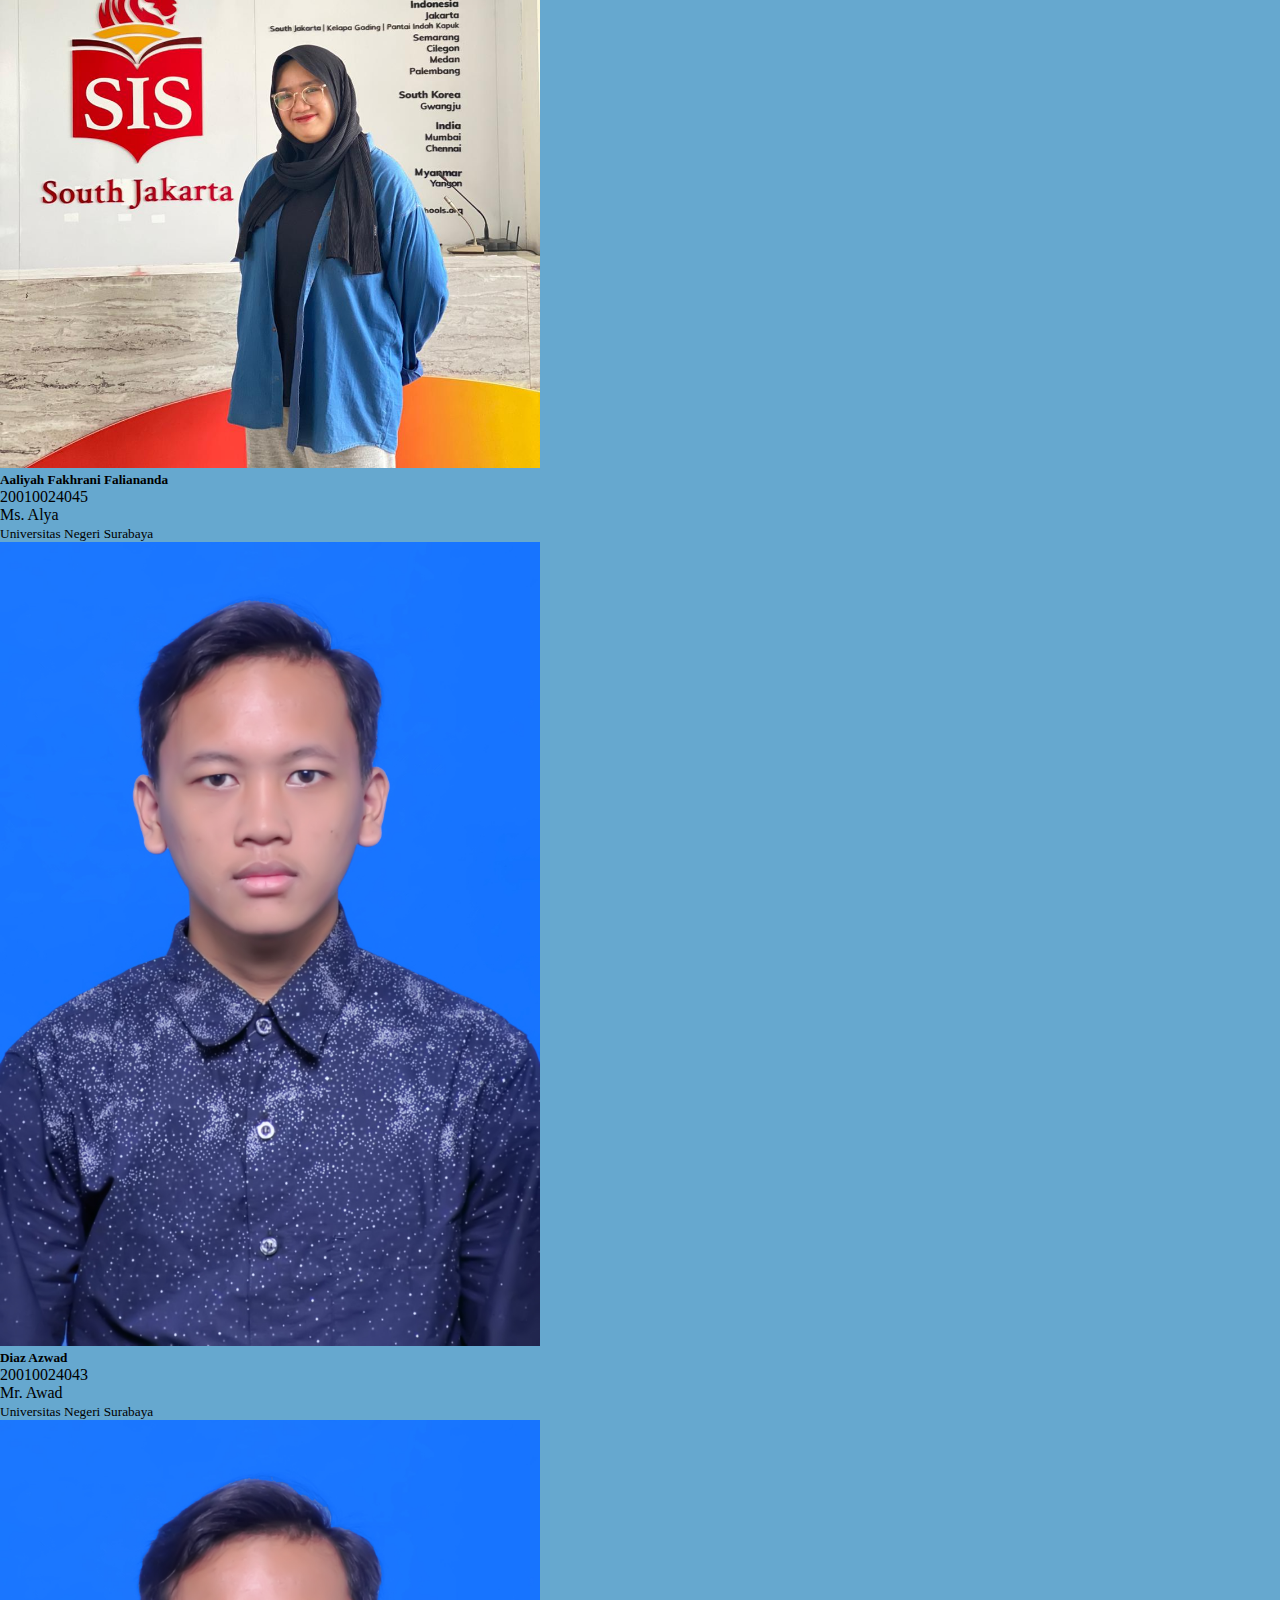
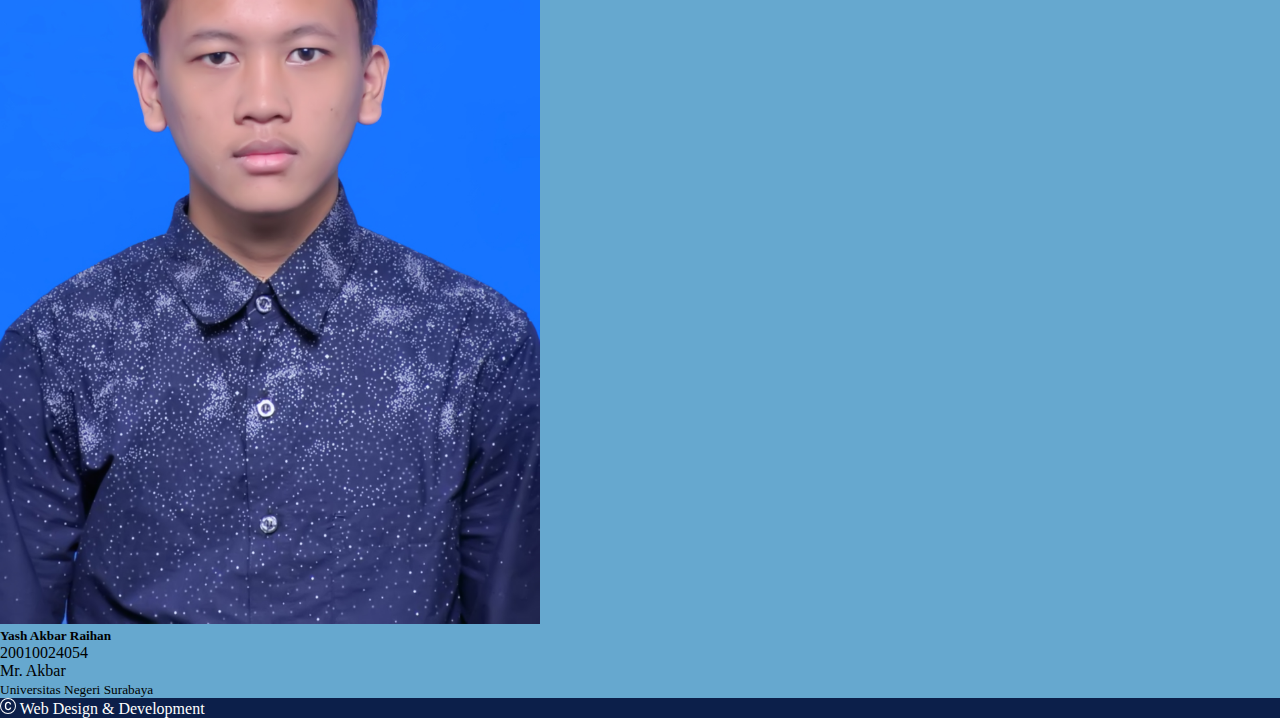
==== commit 4b12f976: "change name kampus" ====
--- a/index.html
+++ b/index.html
@@ -173,8 +173,8 @@
                                         <h5 class="card-title">Aaliyah Fakhrani Faliananda</h5>
                                         <p class="card-text">20010024045</p>
                                         <p class="card-text">Ms. Alya</p>
-                                        <p class="card-text"><small class="text-body-secondary">Surabaya State
-                                                University</small></p>
+                                        <p class="card-text"><small class="text-body-secondary">Universitas Negeri
+                                                Surabaya</small></p>
                                     </div>
                                 </div>
                             </div>
@@ -194,8 +194,8 @@
                                         <h5 class="card-title">Diaz Azwad</h5>
                                         <p class="card-text">20010024043</p>
                                         <p class="card-text">Mr. Awad</p>
-                                        <p class="card-text"><small class="text-body-secondary">Surabaya State
-                                                University</small></p>
+                                        <p class="card-text"><small class="text-body-secondary">Universitas Negeri
+                                                Surabaya</small></p>
                                     </div>
                                 </div>
                             </div>
@@ -215,8 +215,8 @@
                                         <h5 class="card-title">Yash Akbar Raihan</h5>
                                         <p class="card-text">20010024054</p>
                                         <p class="card-text">Mr. Akbar</p>
-                                        <p class="card-text"><small class="text-body-secondary">Surabaya State
-                                                University</small></p>
+                                        <p class="card-text"><small class="text-body-secondary">Universitas Negeri
+                                                Surabaya</small></p>
                                     </div>
                                 </div>
                             </div>
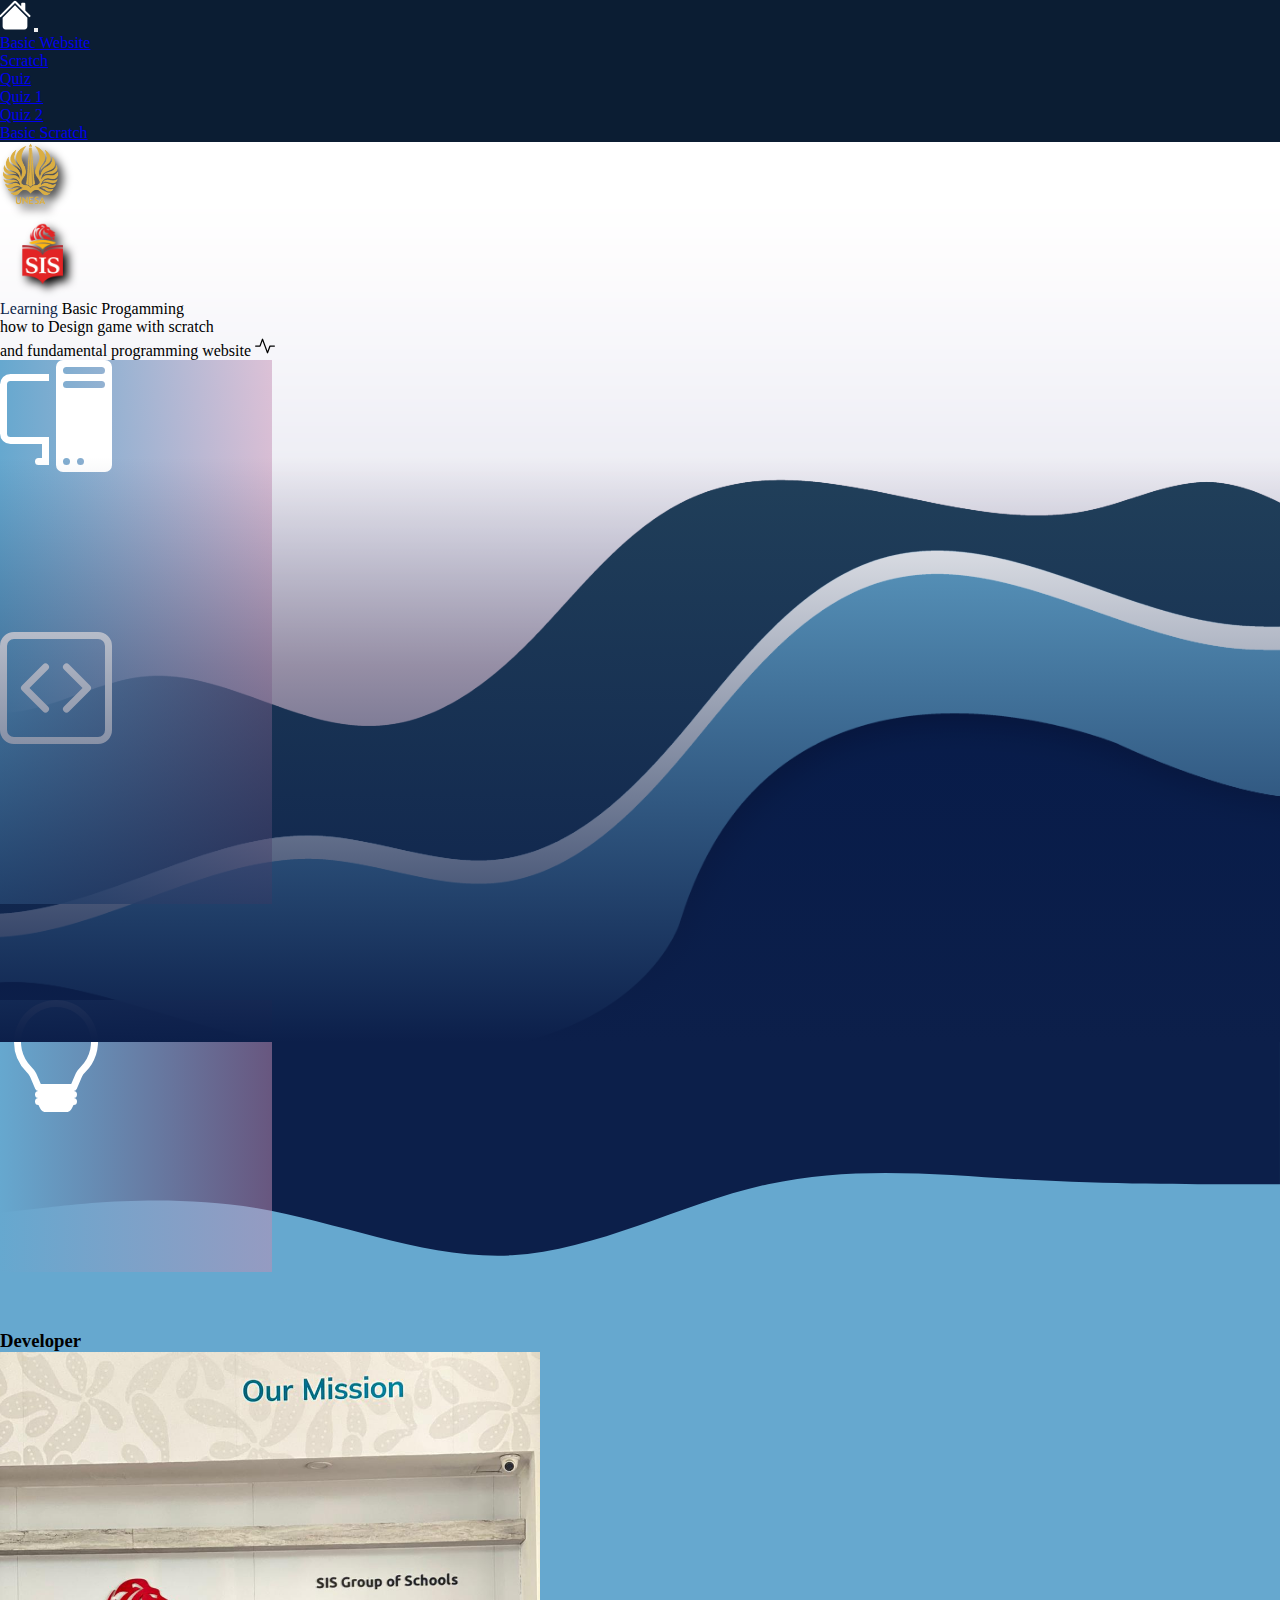
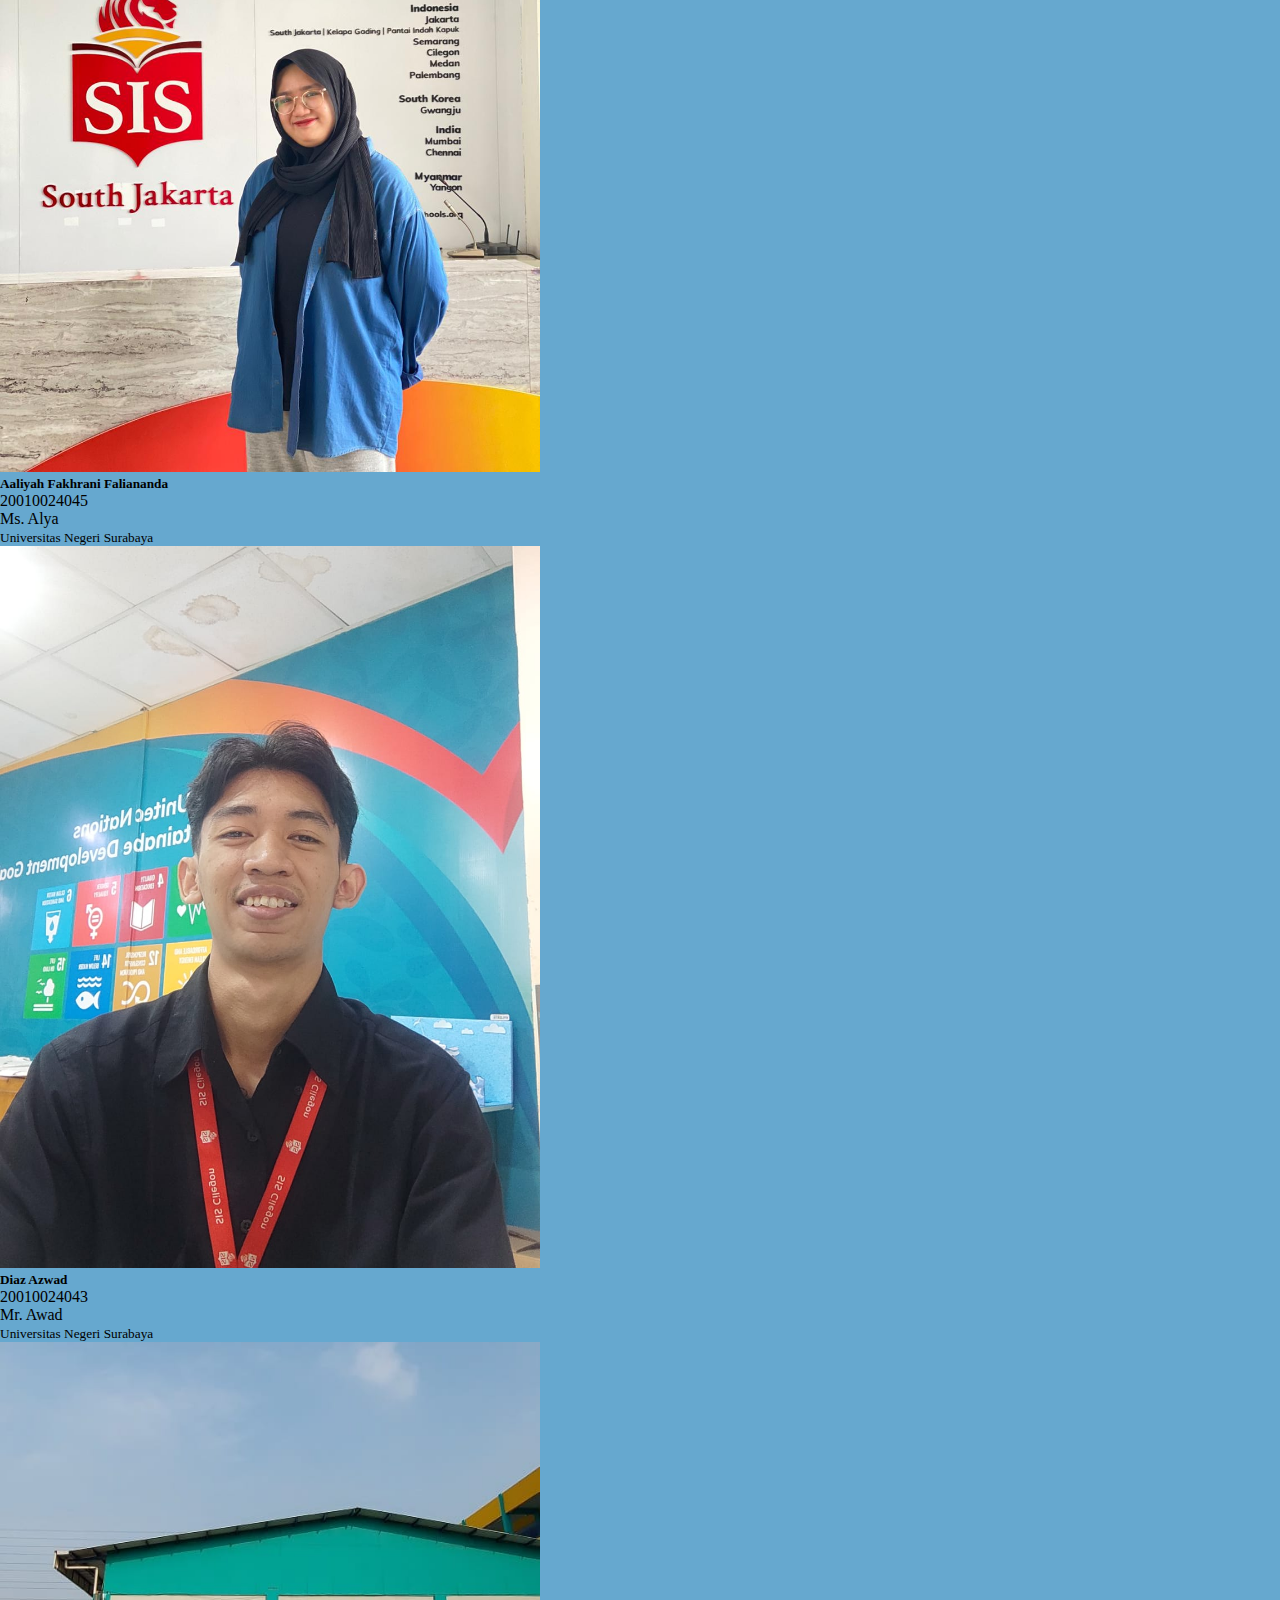
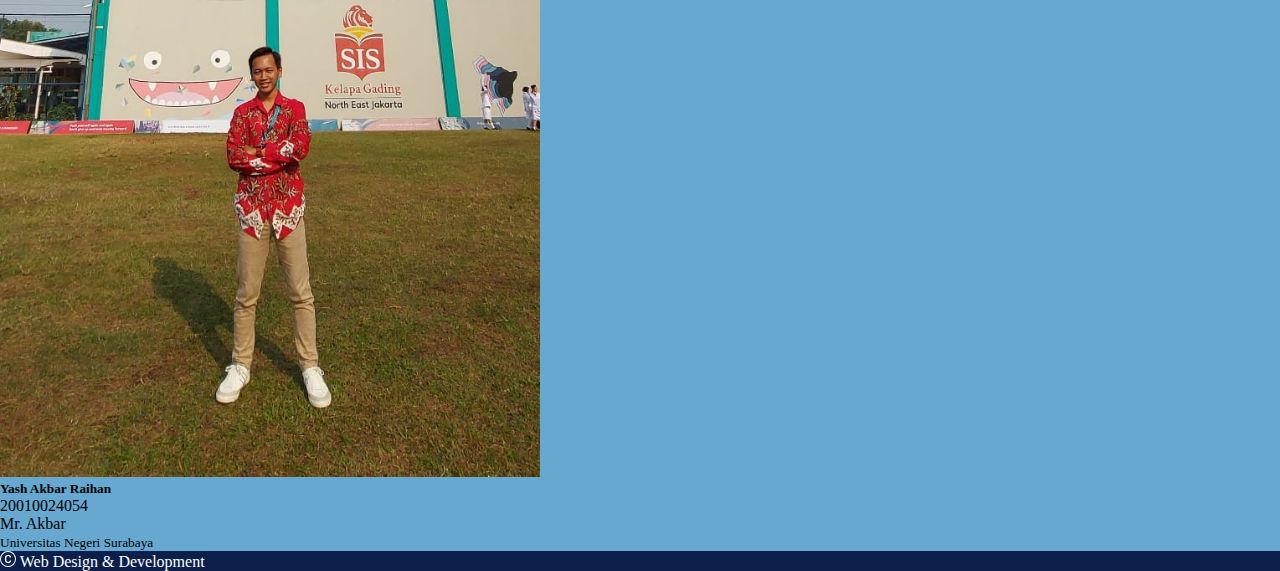
==== commit 11d71323: "changes foto, merubah css" ====
--- a/index.html
+++ b/index.html
@@ -186,7 +186,7 @@
                         <div class="card mb-3" style="max-width: 540px;">
                             <div class="row g-0">
                                 <div class="col-md-4">
-                                    <img src="img/foto 4×6.png" class="img-fluid rounded-start" alt="..."
+                                    <img src="img/awad.jpeg" class="img-fluid rounded-start" alt="..."
                                         style="width:100%; height: 100%;">
                                 </div>
                                 <div class="col-md-8">
@@ -207,7 +207,7 @@
                         <div class="card mb-3" style="max-width: 540px;">
                             <div class="row g-0">
                                 <div class="col-md-4">
-                                    <img src="img/foto 4×6.png" class="img-fluid rounded-start" alt="yash akbar"
+                                    <img src="img/yash.jpeg" class="img-fluid rounded-start" alt="yash akbar"
                                         style="width:100%; height: 100%">
                                 </div>
                                 <div class="col-md-8">
--- a/stylesheet.css
+++ b/stylesheet.css
@@ -19,8 +19,8 @@
     color: var(--bg-color4);
 }
 .nav-item:hover {
-    font-size: 1.1em; 
     transition: all 0.2s ease-in-out;
+    transform: scale(1.1);
 }
 
 .col img {
@@ -62,9 +62,8 @@
 }
 
 .navbar-brand svg:hover{
-    height: 1.6em;
-    width: 1.6em;
     transition: all 0.1s ease-in-out;
+    transform: scale(1.1);
 }
 
 .dropdown-item:hover {
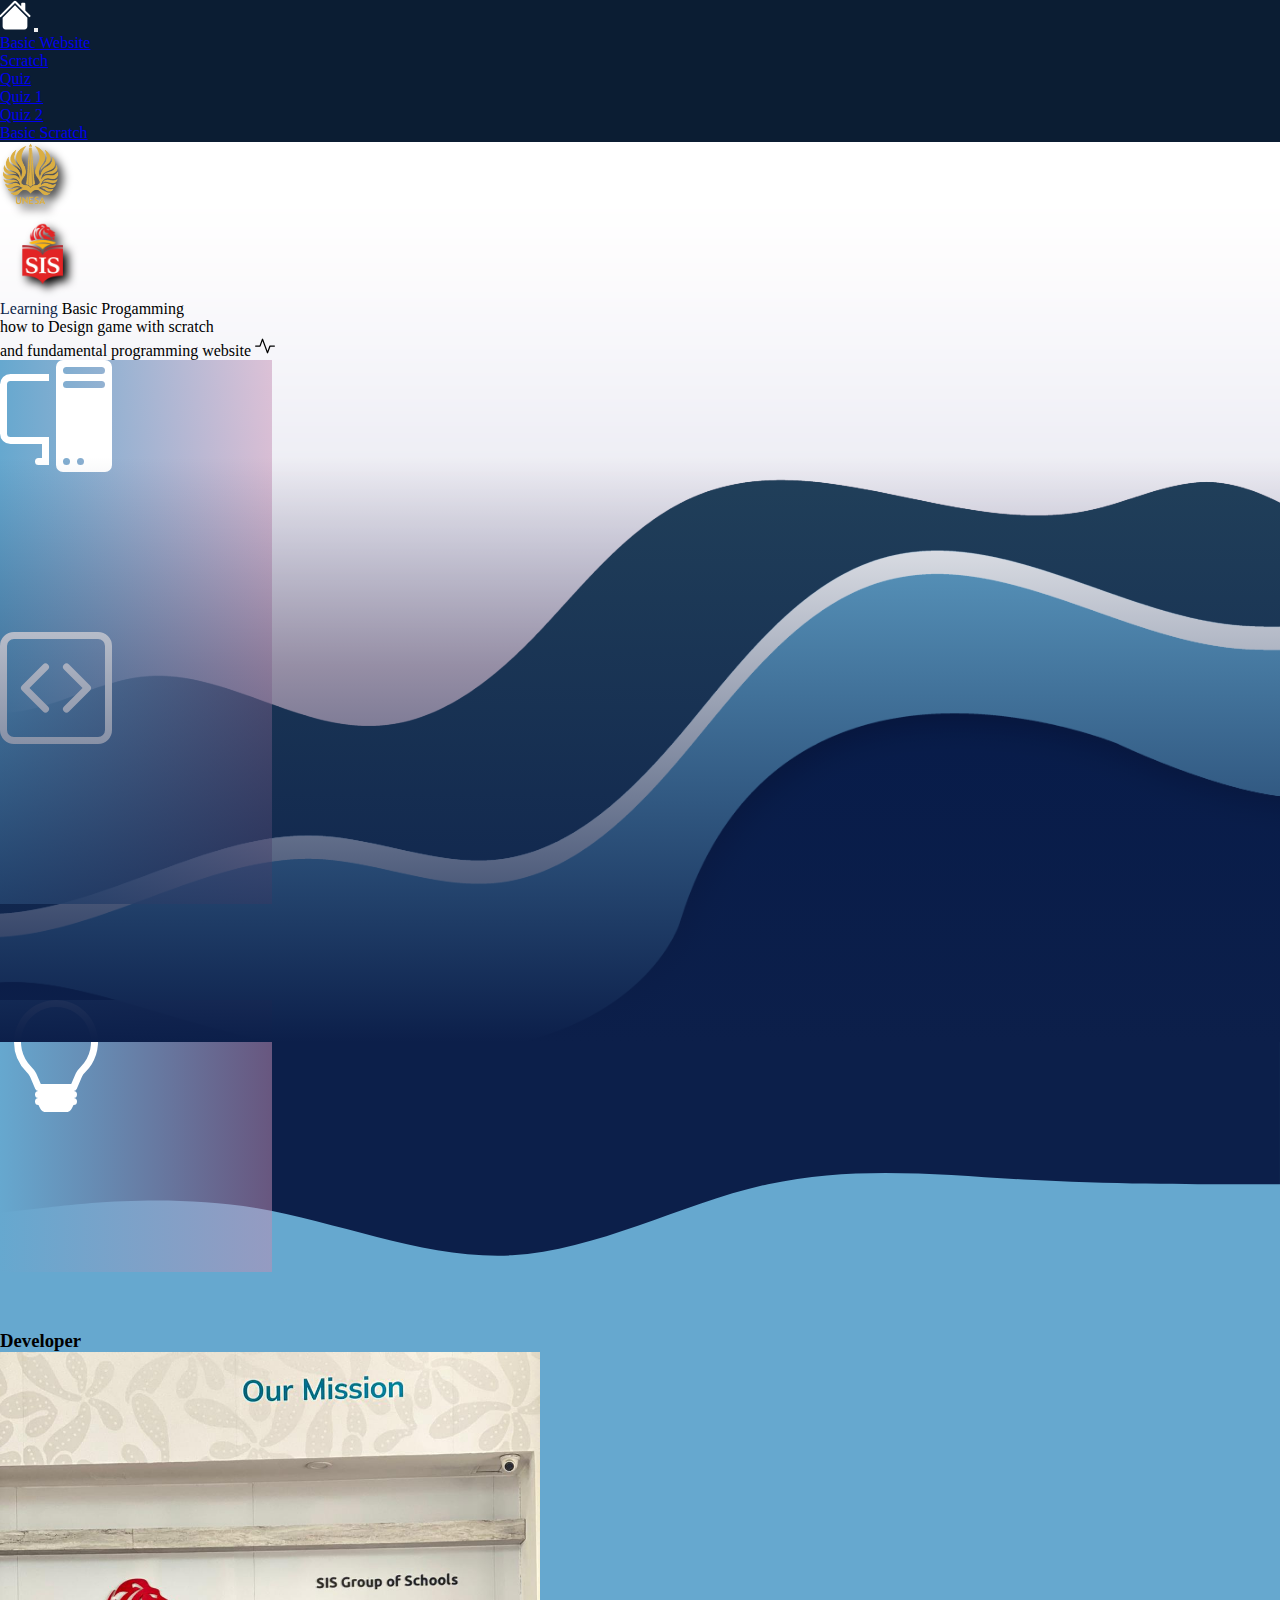
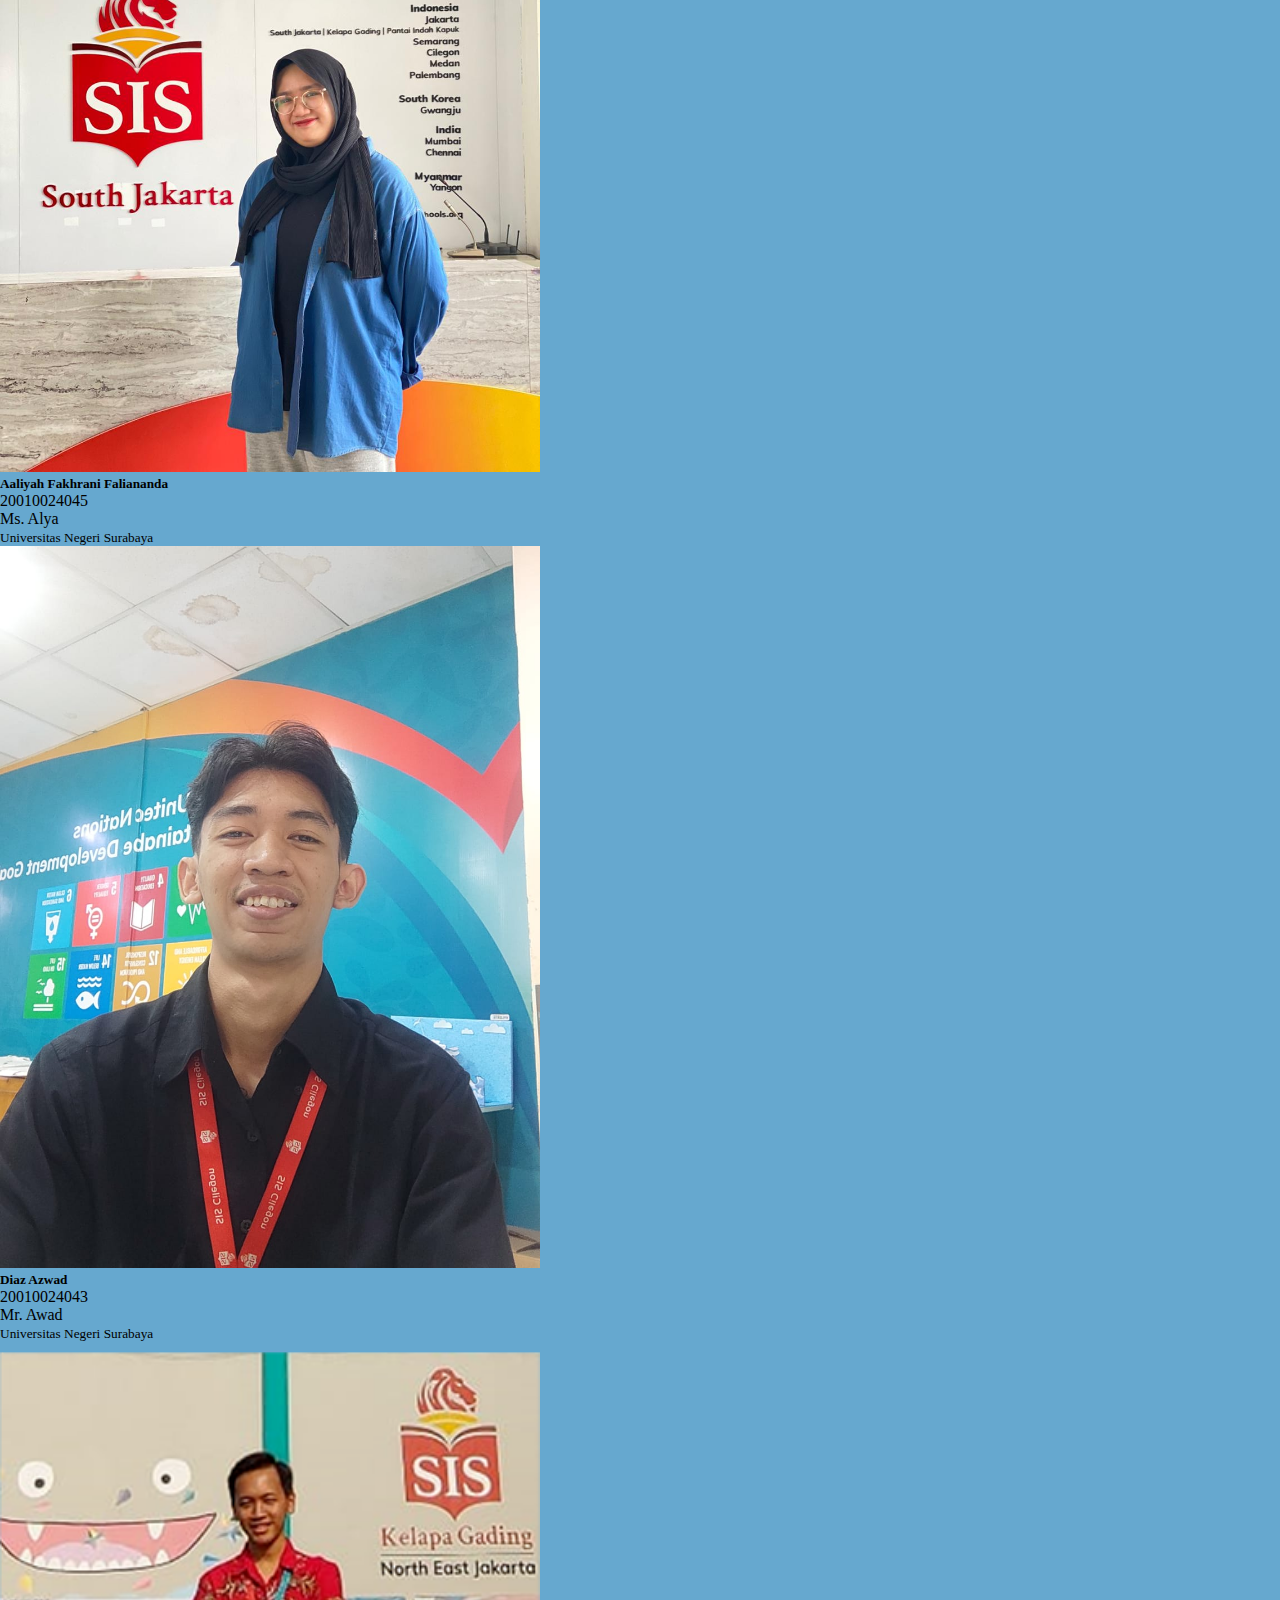
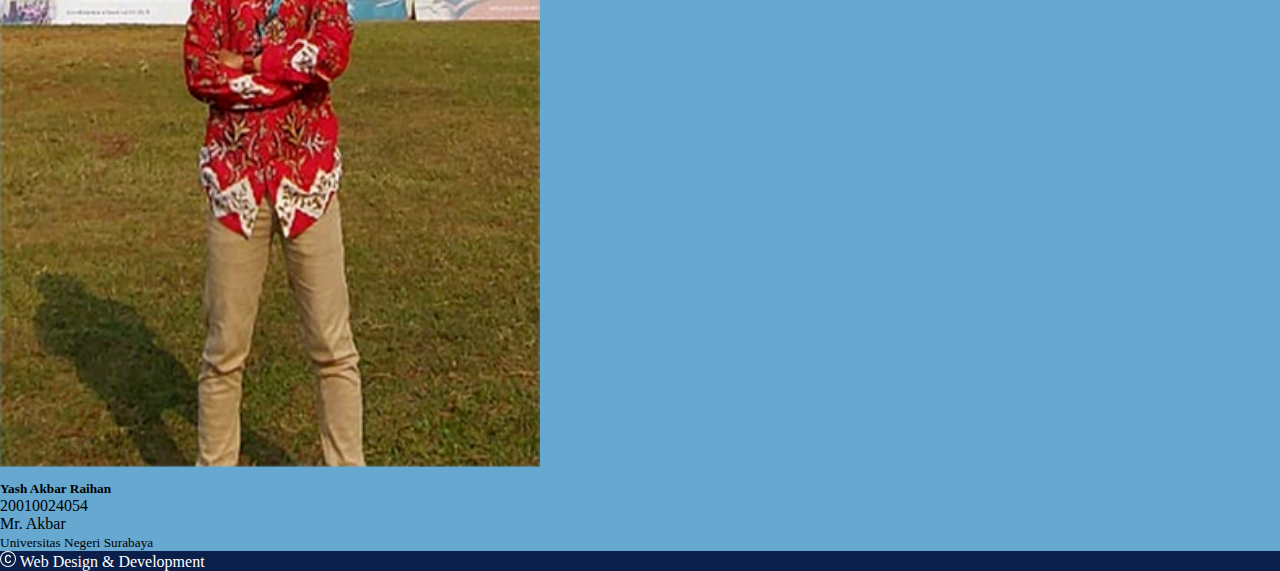
==== commit c66ec1d2: "add loading page" ====
--- a/index.html
+++ b/index.html
@@ -18,9 +18,25 @@
     <!-- icon -->
     <link rel="stylesheet" href="https://cdn.jsdelivr.net/npm/bootstrap-icons@1.11.1/font/bootstrap-icons.css">
     <!-- akhir icon -->
+
+    <!-- script js -->
+    <script>
+        window.addEventListener("load", () => {
+            const loader = document.querySelector(".loader")
+            loader.classList.add("loader--hidden");
+            document.querySelector(".loader").addEventListener("transitionend", () => {
+                document.body.removeChild(document.querySelector(".loader"))
+            })
+        })
+    </script>
+    <!-- akhir script js -->
 </head>
 
 <body>
+    <!-- loading -->
+    <div class="loader"></div>
+    <!-- akhir loading -->
+
     <!-- awal nav -->
     <nav class="navbar shadow navbar-dark navbar-expand-lg sticky-top">
         <div class="container-fluid">
@@ -207,7 +223,7 @@
                         <div class="card mb-3" style="max-width: 540px;">
                             <div class="row g-0">
                                 <div class="col-md-4">
-                                    <img src="img/yash.jpeg" class="img-fluid rounded-start" alt="yash akbar"
+                                    <img src="img/yash.svg" class="img-fluid rounded-start" alt="yash akbar"
                                         style="width:100%; height: 100%">
                                 </div>
                                 <div class="col-md-8">
--- a/stylesheet.css
+++ b/stylesheet.css
@@ -94,3 +94,37 @@
 #motion {
     background-color: var(--bg-color3);
 }
+
+.loader {
+    background: var(--bg-color1);
+    height: 100vh;
+    width:100vw;
+    position: fixed;
+    top: 0;
+    left: 0;
+    display: flex;
+    align-items: center;
+    justify-content: center;
+    z-index: 100;    
+    transition: opacity 0.80s, visibility 0.80s;
+}
+
+.loader--hidden {
+    opacity: 0;
+    visibility: hidden;
+}
+
+.loader::after {
+    content: "";
+    width: 60px;
+    height: 60px;
+    border: 10px solid var(--bg-color4);
+    border-top-color: var(--bg-color2);
+    border-radius: 50%;
+    animation: loading 0.75s ease infinite;
+}
+
+@keyframes loading {
+    from {transform: rotate(0turn) }
+    to {transform: rotate(1turn) }
+}